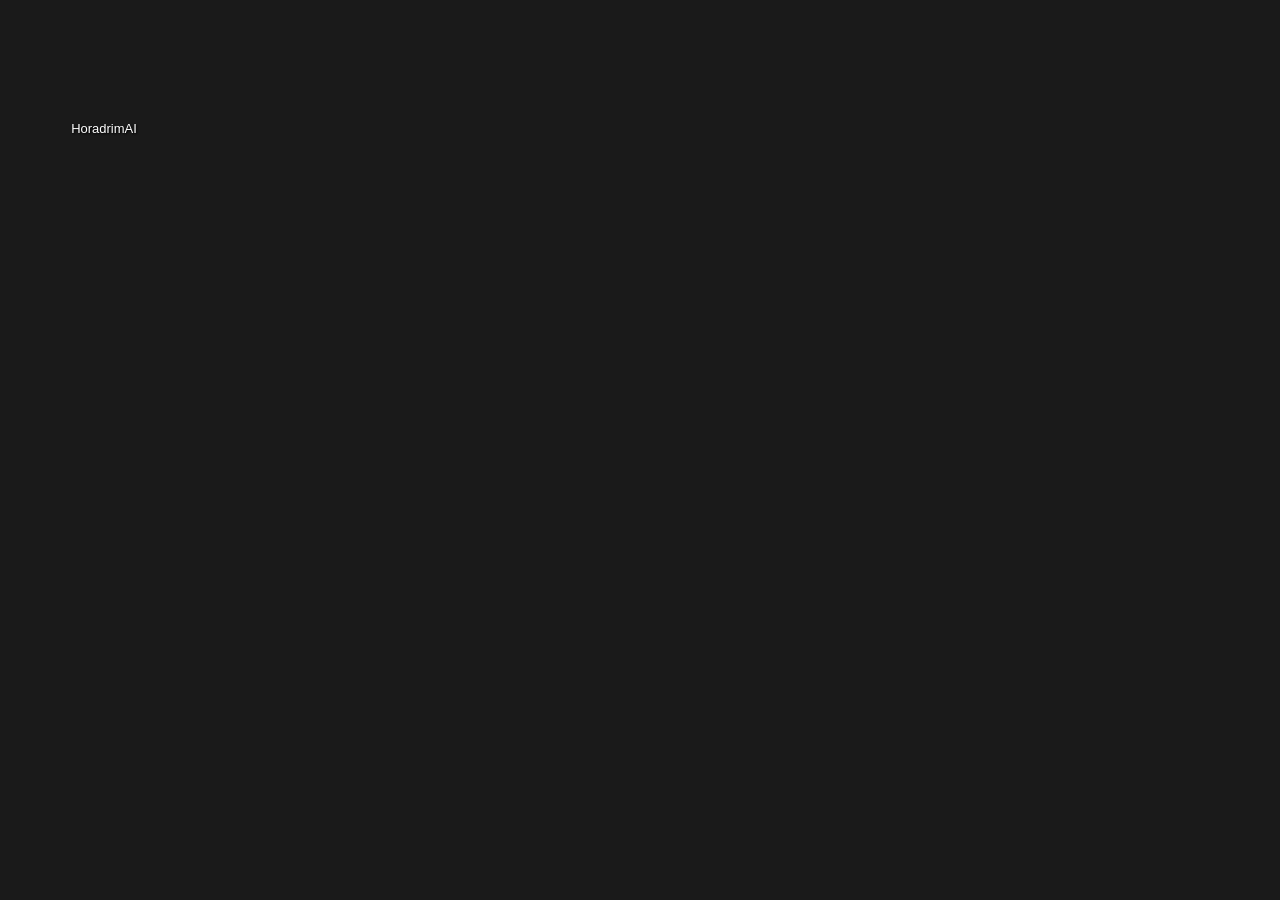
==== public/index.html @ b93a6228 "Remove Search Engine" ====
<!DOCTYPE html>
<html lang="en">
<head>
    <meta charset="UTF-8">
    <meta name="viewport" content="width=device-width, initial-scale=1.0">
    <title>VoltaOS Desktop Environment</title>
    <style>
        * {
            box-sizing: border-box;
            margin: 0;
            padding: 0;
        }

        body {
            background-color: #1a1a1a;
            font-family: 'Segoe UI', sans-serif;
            height: 100vh;
            overflow: hidden;
            position: relative;
        }

        /* Desktop Styles */
        #desktop {
            position: absolute;
            top: 0;
            left: 0;
            width: 100%;
            height: 100%;
            z-index: 1;
        }

        /* App Window Styles */
        .app-window {
            position: fixed;
            width: 726px;
            height: 482px;
            background: rgba(180, 210, 255, 0.6);
            backdrop-filter: blur(14px) saturate(1.5) brightness(1.1);
            border: 0px solid rgba(120, 160, 220, 0.7);
            border-radius: 6px;
            box-shadow: 0 0 14px rgba(0, 0, 0, 0.45);
            z-index: 1000;
            display: flex;
            flex-direction: column;
            min-height: 0;
            resize: both;
            overflow: hidden;
            font-family: 'Segoe UI', sans-serif;
        }

        .app-header {
            background: linear-gradient(to bottom, rgba(255, 255, 255, 0.6), rgba(200, 220, 240, 0.4));
            padding: 4px 8px 4px 8px;
            cursor: move;
            display: flex;
            align-items: center;
            justify-content: space-between;
            border-bottom: 1px solid rgba(160, 160, 160, 0.5);
            user-select: none;
            flex-shrink: 0;
        }

        .app-titlebar {
            display: flex;
            align-items: center;
            gap: 8px;
        }

        .app-title {
            display: flex;
            align-items: center;
            gap: 6px;
        }

        .app-title-icon {
            width: 16px;
            height: 16px;
            background-size: contain;
            background-repeat: no-repeat;
            background-position: center;
            display: inline-block;
            flex-shrink: 0;
            image-rendering: auto;
            pointer-events: none;
            user-drag: none;
            -webkit-user-drag: none;
        }

        .app-title span {
            font-weight: bold;
            color: #1a1a1a;
            text-shadow: 0 1px 0 #fff;
        }

        .app-button {
            width: 26px;
            height: 26px;
            border: 1px solid #5a8ac6;
            border-radius: 50%;
            background: linear-gradient(to bottom, #dbeeff, #a4cfff);
            box-shadow: inset 0 1px 0 #ffffff;
            color: #003366;
            font-weight: bold;
            font-size: 14px;
            cursor: pointer;
            padding: 0;
            display: flex;
            align-items: center;
            justify-content: center;
        }

        .app-button:hover {
            background: linear-gradient(to bottom, #c0e0ff, #8fc4ff);
        }

        .app-controls {
            position: absolute;
            top: 0;
            right: 5px;
            display: flex;
        }

        .app-close {
            background: linear-gradient(to bottom, #f66, #c00);
            color: #900;
            border: 1px solid #900;
            border-top-left-radius: 0;
            border-top-right-radius: 0;
            border-bottom-left-radius: 3px;
            border-bottom-right-radius: 3px;
            font-weight: bold;
            text-shadow: 0 -1px 0 #600;
            width: 52px;
            height: 18px;
            font-size: 12px;
            cursor: pointer;
            margin-bottom: 10px;
            margin-right: 2.5px;
        }

        /* Desktop Icon Styles */
        .desktop-icon {
            position: absolute;
            width: 80px;
            text-align: center;
            font-size: 13px;
            font-family: 'Segoe UI', sans-serif;
            color: white;
            text-shadow: 1px 1px 2px black;
            cursor: default;
            z-index: 2;
            user-select: none;
        }

        .desktop-icon-img {
            width: 48px;
            height: 48px;
            background-size: contain;
            background-repeat: no-repeat;
            background-position: center;
            margin-bottom: 4px;
            display: inline-block;
            pointer-events: none;
            user-drag: none;
            -webkit-user-drag: none;
        }

        .desktop-icon div {
            padding: 2px;
            border-radius: 2px;
        }

        /* App Browser Styles */
        .app-browser {
            flex: 1;
            width: 100%;
            border: none;
            min-height: 0;
            background: white;
        }

        /* App Minimized State */
        .app-window.minimized {
            display: none;
        }

        /* Window Z-index Management */
        .app-window.active {
            z-index: 1001;
        }

        /* Grid snapping for icons */
        .grid-snap {
            transition: left 0.1s, top 0.1s;
        }
    </style>
</head>
<body>
    <div id="desktop"></div>

    <script>
        class DesktopApp {
            constructor(config) {
                this.id = config.id || `app-${Date.now()}-${Math.random().toString(36).substr(2, 9)}`;
                this.title = config.title || "Untitled App";
                this.iconUrl = config.iconUrl || "";
                this.url = config.url || "";
                this.windowPosition = config.windowPosition || { top: 100, left: 100 };
                this.iconPosition = config.iconPosition || { top: 64, left: 64 };
                this.windowSize = config.windowSize || { width: 726, height: 482 };
                
                this.windowElement = null;
                this.iconElement = null;
                this.isOpen = false;
                this.isMinimized = false;
                
                this.createIcon();
                this.createWindow();
            }

            createIcon() {
                this.iconElement = document.createElement('div');
                this.iconElement.className = 'desktop-icon';
                this.iconElement.id = `${this.id}-icon`;
                this.iconElement.style.top = `${this.iconPosition.top}px`;
                this.iconElement.style.left = `${this.iconPosition.left}px`;
                
                this.iconElement.innerHTML = `
                    <div class="desktop-icon-img" style="background-image: url('${this.iconUrl}')"></div>
                    <div>${this.title}</div>
                `;
                
                this.iconElement.addEventListener('dblclick', () => this.open());
                this.makeIconDraggable();
                
                document.getElementById('desktop').appendChild(this.iconElement);
            }

            createWindow() {
                this.windowElement = document.createElement('div');
                this.windowElement.className = 'app-window';
                this.windowElement.id = `${this.id}-window`;
                this.windowElement.style.top = `${this.windowPosition.top}px`;
                this.windowElement.style.left = `${this.windowPosition.left}px`;
                this.windowElement.style.width = `${this.windowSize.width}px`;
                this.windowElement.style.height = `${this.windowSize.height}px`;
                
                this.windowElement.innerHTML = `
                    <div class="app-header">
                        <div class="app-titlebar">
                            <div class="app-title">
                                <span class="app-title-icon" style="background-image: url('${this.iconUrl}')"></span>
                                <span>${this.title}</span>
                            </div>
                        </div>
                        <div class="app-controls">
                            <button class="app-close" id="${this.id}-close">
                                <svg fill="currentColor" xmlns="http://www.w3.org/2000/svg" width="12px" height="12px" viewBox="0 0 52 52" xml:space="preserve">
                                    <path d="m31 25.4 13-13.1c.6-.6.6-1.5 0-2.1l-2-2.1c-.6-.6-1.5-.6-2.1 0L26.8 21.2c-.4.4-1 .4-1.4 0L12.3 8c-.6-.6-1.5-.6-2.1 0l-2.1 2.1c-.6.6-.6 1.5 0 2.1l13.1 13.1c.4.4.4 1 0 1.4L8 39.9c-.6.6-.6 1.5 0 2.1l2.1 2.1c.6.6 1.5.6 2.1 0L25.3 31c.4-.4 1-.4 1.4 0l13.1 13.1c.6.6 1.5.6 2.1 0L44 42c.6-.6.6-1.5 0-2.1L31 26.8c-.4-.4-.4-1 0-1.4"/>
                                </svg>
                            </button>
                        </div>
                    </div>
                    <iframe class="app-browser" src="${this.url}"></iframe>
                `;
                
                this.makeWindowDraggable();
                this.makeWindowResizable();
                
                document.body.appendChild(this.windowElement);
                this.windowElement.style.display = 'none';
                
                // Add close button event
                document.getElementById(`${this.id}-close`).addEventListener('click', () => this.close());
                
                // Bring window to front when clicked
                this.windowElement.addEventListener('mousedown', () => this.bringToFront());
            }

            makeIconDraggable() {
                const GRID_SIZE = 64;
                let dragging = false;
                let offsetX = 0;
                let offsetY = 0;
                
                this.iconElement.addEventListener('mousedown', (e) => {
                    dragging = true;
                    offsetX = e.clientX - this.iconElement.offsetLeft;
                    offsetY = e.clientY - this.iconElement.offsetTop;
                    e.preventDefault();
                    this.bringToFront();
                });
                
                document.addEventListener('mousemove', (e) => {
                    if (dragging) {
                        const x = Math.round((e.clientX - offsetX) / GRID_SIZE) * GRID_SIZE;
                        const y = Math.round((e.clientY - offsetY) / GRID_SIZE) * GRID_SIZE;
                        this.iconElement.style.left = `${x}px`;
                        this.iconElement.style.top = `${y}px`;
                        this.iconPosition = { top: y, left: x };
                    }
                });
                
                document.addEventListener('mouseup', () => {
                    dragging = false;
                });
            }

            makeWindowDraggable() {
                const header = this.windowElement.querySelector('.app-header');
                let dragging = false;
                let offsetX = 0;
                let offsetY = 0;
                
                header.addEventListener('mousedown', (e) => {
                    dragging = true;
                    offsetX = e.clientX - this.windowElement.offsetLeft;
                    offsetY = e.clientY - this.windowElement.offsetTop;
                    e.preventDefault();
                    this.bringToFront();
                });
                
                document.addEventListener('mousemove', (e) => {
                    if (dragging) {
                        this.windowElement.style.left = `${e.clientX - offsetX}px`;
                        this.windowElement.style.top = `${e.clientY - offsetY}px`;
                        this.windowPosition = { 
                            top: e.clientY - offsetY, 
                            left: e.clientX - offsetX 
                        };
                    }
                });
                
                document.addEventListener('mouseup', () => {
                    dragging = false;
                });
            }

            makeWindowResizable() {
                this.windowElement.addEventListener('mousedown', (e) => {
                    if (e.target === this.windowElement) {
                        const startWidth = this.windowElement.offsetWidth;
                        const startHeight = this.windowElement.offsetHeight;
                        const startX = e.clientX;
                        const startY = e.clientY;
                        
                        function onMouseMove(e) {
                            this.windowElement.style.width = `${startWidth + (e.clientX - startX)}px`;
                            this.windowElement.style.height = `${startHeight + (e.clientY - startY)}px`;
                            this.windowSize = {
                                width: startWidth + (e.clientX - startX),
                                height: startHeight + (e.clientY - startY)
                            };
                        }
                        
                        function onMouseUp() {
                            document.removeEventListener('mousemove', onMouseMove.bind(this));
                            document.removeEventListener('mouseup', onMouseUp);
                        }
                        
                        document.addEventListener('mousemove', onMouseMove.bind(this));
                        document.addEventListener('mouseup', onMouseUp);
                        
                        e.preventDefault();
                    }
                });
            }

            open() {
                this.windowElement.style.display = 'flex';
                this.iconElement.style.display = 'none';
                this.isOpen = true;
                this.isMinimized = false;
                this.bringToFront();
            }

            close() {
                this.windowElement.style.display = 'none';
                this.iconElement.style.display = 'block';
                this.isOpen = false;
            }

            minimize() {
                this.windowElement.classList.add('minimized');
                this.isMinimized = true;
            }

            restore() {
                this.windowElement.classList.remove('minimized');
                this.isMinimized = false;
            }

            bringToFront() {
                // Remove active class from all windows
                document.querySelectorAll('.app-window').forEach(window => {
                    window.classList.remove('active');
                });
                
                // Add active class to this window
                this.windowElement.classList.add('active');
                
                // Set high z-index
                const windows = document.querySelectorAll('.app-window');
                let highestZ = 1000;
                windows.forEach(window => {
                    const z = parseInt(window.style.zIndex) || 1000;
                    if (z > highestZ) highestZ = z;
                });
                
                this.windowElement.style.zIndex = highestZ + 1;
            }

            destroy() {
                if (this.windowElement) {
                    this.windowElement.remove();
                }
                if (this.iconElement) {
                    this.iconElement.remove();
                }
            }
        }

        // App Manager to handle multiple apps
        class AppManager {
            constructor() {
                this.apps = new Map();
                this.nextIconPosition = { top: 64, left: 64 };
            }

            registerApp(config) {
                // Set default position for new icon
                const iconConfig = {
                    ...config,
                    iconPosition: { ...this.nextIconPosition }
                };
                
                const app = new DesktopApp(iconConfig);
                this.apps.set(app.id, app);
                
                // Update next icon position (stagger them)
                this.nextIconPosition.left += 80;
                if (this.nextIconPosition.left > 500) {
                    this.nextIconPosition.left = 64;
                    this.nextIconPosition.top += 80;
                }
                
                return app;
            }

            getApp(appId) {
                return this.apps.get(appId);
            }

            removeApp(appId) {
                const app = this.apps.get(appId);
                if (app) {
                    app.destroy();
                    this.apps.delete(appId);
                }
            }

            getAllApps() {
                return Array.from(this.apps.values());
            }

            closeAllApps() {
                this.apps.forEach(app => app.close());
            }
        }

        // Initialize when page loads
        document.addEventListener('DOMContentLoaded', () => {
            // Create app manager
            window.appManager = new AppManager();
            
            // REGISTER APPS BELOW

            // APP #1: HoradrimAI
            const horadrimAI = window.appManager.registerApp({
                id: 'horadrimai',
                title: 'HoradrimAI',
                iconUrl: 'https://horadrimai.vercel.app/chat/assets/icon.png',
                url: 'https://horadrimai.vercel.app/chat/',
                windowPosition: { top: 100, left: 100 },
                windowSize: { width: 726, height: 482 }
            });
            
            // Add click-to-focus functionality for windows
            document.addEventListener('mousedown', (e) => {
                // Find if a window was clicked
                let target = e.target;
                while (target && !target.classList.contains('app-window')) {
                    target = target.parentElement;
                }
                
                if (target && target.classList.contains('app-window')) {
                    const appId = target.id.replace('-window', '');
                    const app = window.appManager.getApp(appId);
                    if (app) {
                        app.bringToFront();
                    }
                }
            });
        });
    </script>
</body>
</html>
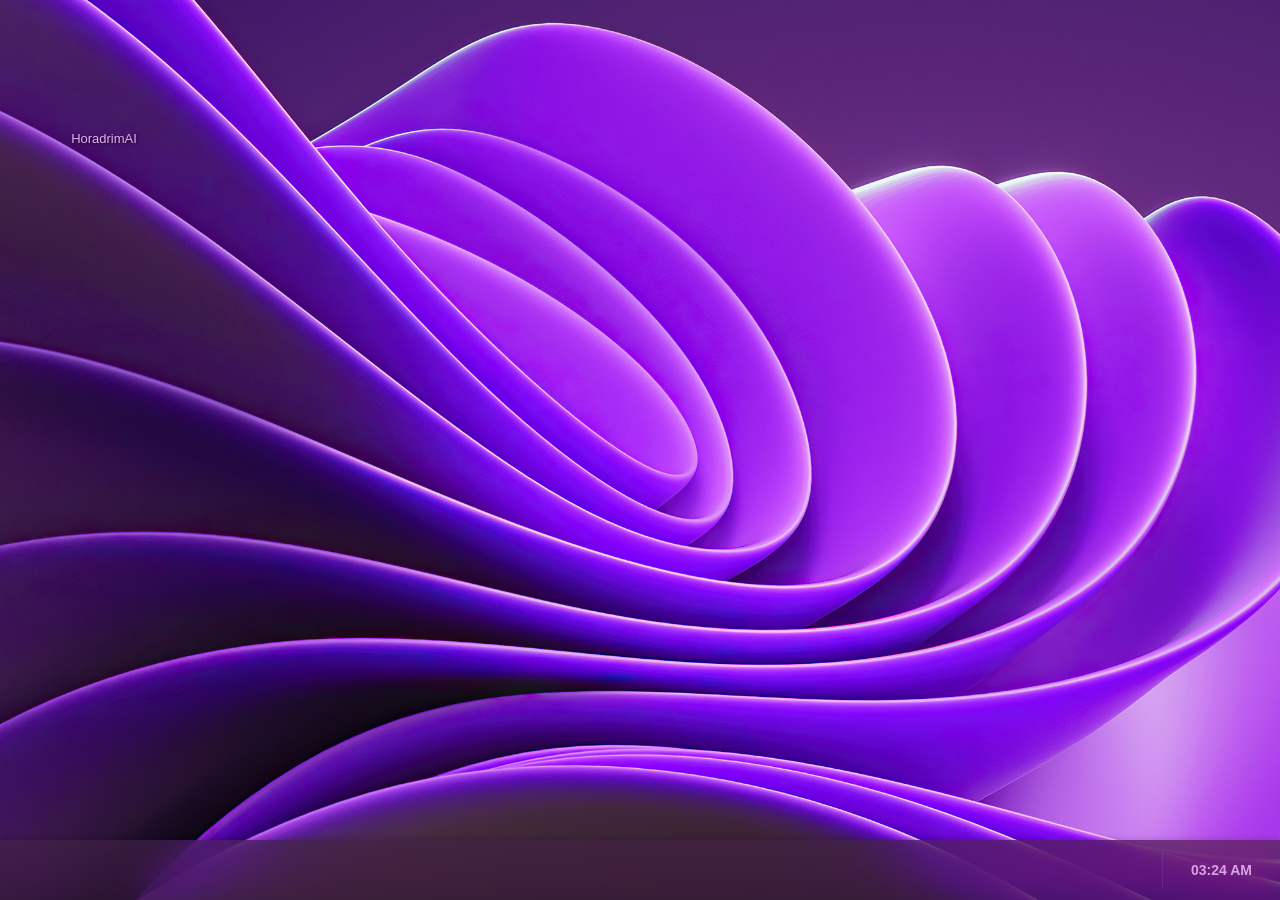
==== commit dc8ecac5: "VoltaOS v1.0.0 and HoradrimAI Restyle" ====
--- a/public/index.html
+++ b/public/index.html
@@ -1,5 +1,6 @@
 <!DOCTYPE html>
 <html lang="en">
+
 <head>
     <meta charset="UTF-8">
     <meta name="viewport" content="width=device-width, initial-scale=1.0">
@@ -12,7 +13,10 @@
         }
 
         body {
-            background-color: #1a1a1a;
+            background-color: #301934;
+            background-image: url("assets/img/wallpaper.jpg");
+            background-repeat: no-repeat;
+            background-size: cover;
             font-family: 'Segoe UI', sans-serif;
             height: 100vh;
             overflow: hidden;
@@ -25,20 +29,142 @@
             top: 0;
             left: 0;
             width: 100%;
+            height: calc(100% - 60px);
+            z-index: 1;
+            overflow: hidden;
+        }
+
+        /* Windows 11 Acrylic Taskbar */
+        #taskbar {
+            position: fixed;
+            bottom: 0;
+            left: 0;
+            width: 100%;
+            height: 60px;
+            background: rgba(48, 25, 52, 0.65);
+            backdrop-filter: blur(20px) saturate(180%);
+            -webkit-backdrop-filter: blur(20px) saturate(180%);
+            border-top: 1px solid rgba(187, 79, 246, 0.08);
+            display: flex;
+            align-items: center;
+            padding: 0 20px;
+            z-index: 2000;
+            box-shadow: 0 -1px 6px rgba(0, 0, 0, 0.15);
+        }
+
+        #taskbar::before {
+            content: '';
+            position: absolute;
+            top: 0;
+            left: 0;
+            right: 0;
             height: 100%;
-            z-index: 1;
-        }
-
-        /* App Window Styles */
+            background: linear-gradient(to bottom,
+                    rgba(228, 177, 239, 0.05) 0%,
+                    rgba(228, 177, 239, 0.01) 100%);
+            pointer-events: none;
+            z-index: -1;
+        }
+
+        .taskbar-apps {
+            display: flex;
+            align-items: center;
+            gap: 8px;
+            flex: 1;
+            overflow-x: auto;
+            padding: 0 10px;
+            scrollbar-width: thin;
+            scrollbar-color: rgba(150, 33, 233, 0.6) transparent;
+        }
+
+        .taskbar-apps::-webkit-scrollbar {
+            height: 4px;
+        }
+
+        .taskbar-apps::-webkit-scrollbar-track {
+            background: transparent;
+        }
+
+        .taskbar-apps::-webkit-scrollbar-thumb {
+            background-color: rgba(150, 33, 233, 0.6);
+            border-radius: 2px;
+        }
+
+        .taskbar-app {
+            display: flex;
+            align-items: center;
+            justify-content: center;
+            width: 48px;
+            height: 48px;
+            border-radius: 6px;
+            cursor: pointer;
+            transition: all 0.2s ease;
+            position: relative;
+            flex-shrink: 0;
+        }
+
+        .taskbar-app:hover {
+            background: rgba(134, 11, 249, 0.3);
+        }
+
+        .taskbar-app.active {
+            background: rgba(134, 11, 249, 0.4);
+            border: 1px solid rgba(228, 177, 239, 0.6);
+            box-shadow: 0 0 8px rgba(134, 11, 249, 0.4);
+        }
+
+        .taskbar-app.open {
+            border-bottom: 3px solid #860bf9;
+        }
+
+        .taskbar-app-icon {
+            width: 32px;
+            height: 32px;
+            background-size: contain;
+            background-repeat: no-repeat;
+            background-position: center;
+            pointer-events: none;
+        }
+
+        .taskbar-system-tray {
+            display: flex;
+            align-items: center;
+            gap: 12px;
+            padding-left: 20px;
+            border-left: 1px solid rgba(228, 177, 239, 0.1);
+            height: 60%;
+        }
+
+        .system-tray-item {
+            color: rgba(228, 177, 239, 0.8);
+            font-size: 14px;
+            padding: 4px 8px;
+            border-radius: 4px;
+            cursor: default;
+        }
+
+        .system-tray-item:hover {
+            background: rgba(228, 177, 239, 0.1);
+        }
+
+        .clock {
+            font-weight: 600;
+            color: rgba(228, 177, 239, 0.9);
+        }
+
+        /* App Window Styles - Purple Acrylic */
         .app-window {
             position: fixed;
             width: 726px;
             height: 482px;
-            background: rgba(180, 210, 255, 0.6);
-            backdrop-filter: blur(14px) saturate(1.5) brightness(1.1);
-            border: 0px solid rgba(120, 160, 220, 0.7);
-            border-radius: 6px;
-            box-shadow: 0 0 14px rgba(0, 0, 0, 0.45);
+            background: rgba(52, 17, 75, 0.75);
+            backdrop-filter: blur(16px) saturate(160%) brightness(1.05);
+            -webkit-backdrop-filter: blur(16px) saturate(160%) brightness(1.05);
+            border: 1px solid rgba(187, 79, 246, 0.4);
+            border-radius: 10px;
+            box-shadow:
+                0 8px 32px rgba(0, 0, 0, 0.4),
+                0 0 0 1px rgba(134, 11, 249, 0.1) inset;
             z-index: 1000;
             display: flex;
             flex-direction: column;
@@ -49,15 +175,16 @@
         }
 
         .app-header {
-            background: linear-gradient(to bottom, rgba(255, 255, 255, 0.6), rgba(200, 220, 240, 0.4));
-            padding: 4px 8px 4px 8px;
+            background: linear-gradient(to bottom, rgba(228, 177, 239, 0.15), rgba(187, 79, 246, 0.1));
+            padding: 8px 12px;
             cursor: move;
             display: flex;
             align-items: center;
             justify-content: space-between;
-            border-bottom: 1px solid rgba(160, 160, 160, 0.5);
+            border-bottom: 1px solid rgba(187, 79, 246, 0.3);
             user-select: none;
             flex-shrink: 0;
+            border-radius: 10px 10px 0 0;
         }
 
         .app-titlebar {
@@ -87,19 +214,19 @@
         }
 
         .app-title span {
-            font-weight: bold;
-            color: #1a1a1a;
-            text-shadow: 0 1px 0 #fff;
+            font-weight: 600;
+            color: rgba(228, 177, 239, 0.9);
+            text-shadow: 0 1px 2px rgba(0, 0, 0, 0.3);
         }
 
         .app-button {
             width: 26px;
             height: 26px;
-            border: 1px solid #5a8ac6;
+            border: 1px solid #650ec0;
             border-radius: 50%;
-            background: linear-gradient(to bottom, #dbeeff, #a4cfff);
-            box-shadow: inset 0 1px 0 #ffffff;
-            color: #003366;
+            background: linear-gradient(to bottom, #e4b1ef, #ce7bf5);
+            box-shadow: inset 0 1px 0 rgba(228, 177, 239, 0.6);
+            color: #480d8d;
             font-weight: bold;
             font-size: 14px;
             cursor: pointer;
@@ -110,7 +237,7 @@
         }
 
         .app-button:hover {
-            background: linear-gradient(to bottom, #c0e0ff, #8fc4ff);
+            background: linear-gradient(to bottom, #ce7bf5, #bb4ff6);
         }
 
         .app-controls {
@@ -121,21 +248,28 @@
         }
 
         .app-close {
-            background: linear-gradient(to bottom, #f66, #c00);
-            color: #900;
-            border: 1px solid #900;
+            background: linear-gradient(to bottom, #bb4ff6, #9621e9);
+            color: #480d8d;
+            border: 1px solid #650ec0;
             border-top-left-radius: 0;
             border-top-right-radius: 0;
             border-bottom-left-radius: 3px;
             border-bottom-right-radius: 3px;
             font-weight: bold;
-            text-shadow: 0 -1px 0 #600;
+            text-shadow: 0 -1px 0 #34114b;
             width: 52px;
             height: 18px;
             font-size: 12px;
             cursor: pointer;
             margin-bottom: 10px;
             margin-right: 2.5px;
+            display: flex;
+            align-items: center;
+            justify-content: center;
+        }
+
+        .app-close:hover {
+            background: linear-gradient(to bottom, #ce7bf5, #860bf9);
         }
 
         /* Desktop Icon Styles */
@@ -145,11 +279,22 @@
             text-align: center;
             font-size: 13px;
             font-family: 'Segoe UI', sans-serif;
-            color: white;
-            text-shadow: 1px 1px 2px black;
+            color: #e4b1ef;
+            text-shadow: 1px 1px 3px rgba(0, 0, 0, 0.7);
             cursor: default;
             z-index: 2;
             user-select: none;
+            padding: 8px 4px;
+            border-radius: 6px;
+            transition: background-color 0.2s;
+        }
+
+        .desktop-icon:hover {
+            background: rgba(134, 11, 249, 0.15);
+        }
+
+        .desktop-icon:active {
+            background: rgba(134, 11, 249, 0.25);
         }
 
         .desktop-icon-img {
@@ -158,11 +303,12 @@
             background-size: contain;
             background-repeat: no-repeat;
             background-position: center;
-            margin-bottom: 4px;
+            margin-bottom: 6px;
             display: inline-block;
             pointer-events: none;
             user-drag: none;
             -webkit-user-drag: none;
+            filter: drop-shadow(0 2px 4px rgba(0, 0, 0, 0.3));
         }
 
         .desktop-icon div {
@@ -176,7 +322,8 @@
             width: 100%;
             border: none;
             min-height: 0;
-            background: white;
+            background: rgba(228, 177, 239, 0.95);
+            border-radius: 0 0 10px 10px;
         }
 
         /* App Minimized State */
@@ -187,20 +334,602 @@
         /* Window Z-index Management */
         .app-window.active {
             z-index: 1001;
+            border-color: rgba(228, 177, 239, 0.6);
+            box-shadow:
+                0 12px 40px rgba(0, 0, 0, 0.5),
+                0 0 0 1px rgba(228, 177, 239, 0.2) inset,
+                0 0 20px rgba(134, 11, 249, 0.3);
         }
 
         /* Grid snapping for icons */
         .grid-snap {
             transition: left 0.1s, top 0.1s;
         }
+
+        /* Alert Window Styles - Purple Acrylic */
+        .alert-window {
+            position: fixed;
+            width: 400px;
+            height: 180px;
+            background: rgba(52, 17, 75, 0.85);
+            backdrop-filter: blur(16px) saturate(160%) brightness(1.05);
+            -webkit-backdrop-filter: blur(16px) saturate(160%) brightness(1.05);
+            border: 1px solid rgba(187, 79, 246, 0.5);
+            border-radius: 10px;
+            box-shadow:
+                0 12px 40px rgba(0, 0, 0, 0.5),
+                0 0 0 1px rgba(134, 11, 249, 0.2) inset;
+            z-index: 3000;
+            display: none;
+            flex-direction: column;
+            top: 50%;
+            left: 50%;
+            transform: translate(-50%, -50%);
+            resize: none;
+            overflow: hidden;
+            font-family: 'Segoe UI', sans-serif;
+        }
+
+        .alert-header {
+            background: linear-gradient(to bottom, rgba(228, 177, 239, 0.15), rgba(187, 79, 246, 0.1));
+            padding: 12px 16px;
+            cursor: move;
+            display: flex;
+            align-items: center;
+            justify-content: space-between;
+            border-bottom: 1px solid rgba(187, 79, 246, 0.3);
+            border-radius: 10px 10px 0 0;
+            user-select: none;
+            flex-shrink: 0;
+        }
+
+        .alert-title {
+            font-weight: 600;
+            color: rgba(228, 177, 239, 0.9);
+            text-shadow: 0 1px 2px rgba(0, 0, 0, 0.3);
+            font-size: 16px;
+            display: flex;
+            align-items: center;
+            gap: 6px;
+        }
+
+        .alert-title-icon {
+            width: 16px;
+            height: 16px;
+            background-image: url('data:image/svg+xml;utf8,<svg xmlns="http://www.w3.org/2000/svg" viewBox="0 0 24 24" fill="%23e4b1ef"><path d="M12 2C6.48 2 2 6.48 2 12s4.48 10 10 10 10-4.48 10-10S17.52 2 12 2zm1 15h-2v-2h2v2zm0-4h-2V7h2v6z"/></svg>');
+            background-size: contain;
+            background-repeat: no-repeat;
+            background-position: center;
+            filter: drop-shadow(0 1px 1px rgba(0, 0, 0, 0.3));
+        }
+
+        .alert-content {
+            flex: 1;
+            display: flex;
+            align-items: center;
+            justify-content: center;
+            padding: 20px;
+            color: rgba(228, 177, 239, 0.9);
+            font-size: 14px;
+            text-align: center;
+            line-height: 1.5;
+            background: rgba(0, 0, 0, 0.1);
+        }
+
+        .alert-close {
+            background: linear-gradient(to bottom, #bb4ff6, #860bf9);
+            color: #e4b1ef;
+            border: 1px solid #650ec0;
+            border-radius: 6px;
+            font-weight: 600;
+            width: 80px;
+            height: 36px;
+            font-size: 14px;
+            cursor: pointer;
+            display: flex;
+            align-items: center;
+            justify-content: center;
+            margin: 0 auto 20px;
+            transition: all 0.2s ease;
+            text-shadow: 0 1px 1px rgba(0, 0, 0, 0.3);
+            box-shadow: 0 2px 6px rgba(0, 0, 0, 0.2);
+        }
+
+        .alert-close:hover {
+            background: linear-gradient(to bottom, #ce7bf5, #9621e9);
+            transform: translateY(-1px);
+            box-shadow: 0 4px 8px rgba(0, 0, 0, 0.3);
+        }
+
+        .alert-controls {
+            position: absolute;
+            top: 0;
+            right: 5px;
+            display: flex;
+        }
+
+        .alert-close-button {
+            background: linear-gradient(to bottom, #bb4ff6, #860bf9);
+            color: #480d8d;
+            border: 1px solid #650ec0;
+            border-top-left-radius: 0;
+            border-top-right-radius: 0;
+            border-bottom-left-radius: 3px;
+            border-bottom-right-radius: 3px;
+            font-weight: bold;
+            text-shadow: 0 -1px 0 #34114b;
+            width: 52px;
+            height: 18px;
+            font-size: 12px;
+            cursor: pointer;
+            margin-bottom: 10px;
+            margin-right: 2.5px;
+            display: flex;
+            align-items: center;
+            justify-content: center;
+        }
+
+        .alert-close-button:hover {
+            background: linear-gradient(to bottom, #ce7bf5, #9621e9);
+        }
+
+        /* Loading Screen Styles */
+        #loading-screen {
+            position: fixed;
+            top: 0;
+            left: 0;
+            width: 100%;
+            height: 100%;
+            background: rgba(48, 25, 52, 0.98);
+            z-index: 9999;
+            display: flex;
+            align-items: center;
+            justify-content: center;
+            opacity: 1;
+            transition: opacity 0.8s cubic-bezier(0.4, 0, 0.2, 1);
+        }
+
+        #loading-screen.fade-out {
+            opacity: 0;
+            pointer-events: none;
+        }
+
+        .loading-background {
+            position: absolute;
+            top: 0;
+            left: 0;
+            width: 100%;
+            height: 100%;
+            background:
+                radial-gradient(circle at 20% 30%, rgba(134, 11, 249, 0.15) 0%, transparent 50%),
+                radial-gradient(circle at 80% 70%, rgba(187, 79, 246, 0.1) 0%, transparent 50%);
+            backdrop-filter: blur(10px);
+            z-index: -1;
+        }
+
+        .loading-content {
+            text-align: center;
+            max-width: 500px;
+            padding: 40px;
+            background: rgba(52, 17, 75, 0.7);
+            backdrop-filter: blur(20px) saturate(180%);
+            -webkit-backdrop-filter: blur(20px) saturate(180%);
+            border-radius: 12px;
+            border: 1px solid rgba(187, 79, 246, 0.3);
+            box-shadow:
+                0 20px 40px rgba(0, 0, 0, 0.4),
+                0 0 0 1px rgba(228, 177, 239, 0.05);
+            animation: subtle-float 4s ease-in-out infinite;
+        }
+
+        @keyframes subtle-float {
+
+            0%,
+            100% {
+                transform: translateY(0);
+            }
+
+            50% {
+                transform: translateY(-10px);
+            }
+        }
+
+        .loading-logo {
+            margin-bottom: 30px;
+        }
+
+        .loading-logo svg {
+            filter: drop-shadow(0 0 10px rgba(134, 11, 249, 0.4));
+        }
+
+        .loading-logo svg circle {
+            stroke: rgba(134, 11, 249, 0.9);
+        }
+
+        .loading-logo svg circle:nth-child(2) {
+            stroke: rgba(150, 33, 233, 0.7);
+        }
+
+        .loading-text h1 {
+            font-size: 42px;
+            font-weight: 300;
+            background: linear-gradient(135deg, #e4b1ef 0%, #860bf9 50%, #4902ff 100%);
+            -webkit-background-clip: text;
+            -webkit-text-fill-color: transparent;
+            background-clip: text;
+            margin-bottom: 10px;
+            letter-spacing: 1px;
+        }
+
+        .loading-text p {
+            color: rgba(228, 177, 239, 0.8);
+            font-size: 16px;
+            margin-bottom: 30px;
+            font-weight: 300;
+        }
+
+        .loading-progress {
+            width: 100%;
+            margin: 30px 0;
+        }
+
+        .progress-bar {
+            width: 100%;
+            height: 6px;
+            background: rgba(228, 177, 239, 0.1);
+            border-radius: 3px;
+            overflow: hidden;
+            margin-bottom: 10px;
+        }
+
+        .progress-fill {
+            height: 100%;
+            width: 0%;
+            background: linear-gradient(90deg, #860bf9, #e4b1ef);
+            border-radius: 3px;
+            transition: width 0.3s ease;
+            box-shadow: 0 0 10px rgba(134, 11, 249, 0.5);
+        }
+
+        .progress-text {
+            color: rgba(228, 177, 239, 0.9);
+            font-size: 14px;
+            font-weight: 500;
+            letter-spacing: 0.5px;
+        }
+
+        .loading-hint {
+            margin-top: 30px;
+            padding-top: 20px;
+            border-top: 1px solid rgba(228, 177, 239, 0.1);
+            color: rgba(228, 177, 239, 0.6);
+            font-size: 13px;
+            font-style: italic;
+        }
+
+        /* Scrollbar styling for app windows */
+        .app-browser::-webkit-scrollbar {
+            width: 10px;
+        }
+
+        .app-browser::-webkit-scrollbar-track {
+            background: rgba(0, 0, 0, 0.1);
+            border-radius: 4px;
+        }
+
+        .app-browser::-webkit-scrollbar-thumb {
+            background: rgba(134, 11, 249, 0.5);
+            border-radius: 4px;
+            border: 2px solid transparent;
+            background-clip: content-box;
+        }
+
+        .app-browser::-webkit-scrollbar-thumb:hover {
+            background: rgba(150, 33, 233, 0.6);
+            background-clip: content-box;
+        }
+
+        /* Selection styling */
+        ::selection {
+            background: rgba(134, 11, 249, 0.5);
+            color: #e4b1ef;
+        }
+
+        /* Focus outlines */
+        :focus {
+            outline: 2px solid rgba(134, 11, 249, 0.5);
+            outline-offset: 2px;
+        }
     </style>
 </head>
+
 <body>
+    <!-- Loading Screen -->
+    <div id="loading-screen">
+        <div class="loading-content">
+            <div class="loading-logo">
+                <svg width="80" height="80" viewBox="0 0 100 100">
+                    <circle cx="50" cy="50" r="45" fill="none" stroke="rgba(120, 160, 220, 0.9)" stroke-width="3"
+                        stroke-linecap="round">
+                        <animate attributeName="stroke-dasharray" values="0 300; 282 300; 0 300" dur="2.5s"
+                            repeatCount="indefinite" />
+                        <animate attributeName="stroke-dashoffset" values="0; -282; -564" dur="2.5s"
+                            repeatCount="indefinite" />
+                    </circle>
+                    <circle cx="50" cy="50" r="35" fill="none" stroke="rgba(100, 140, 200, 0.7)" stroke-width="2"
+                        stroke-linecap="round">
+                        <animate attributeName="stroke-dasharray" values="0 220; 220 220; 0 220" dur="2s"
+                            repeatCount="indefinite" begin="0.2s" />
+                        <animate attributeName="stroke-dashoffset" values="0; -220; -440" dur="2s"
+                            repeatCount="indefinite" begin="0.2s" />
+                    </circle>
+                </svg>
+            </div>
+            <div class="loading-text">
+                <h1>VoltaOS</h1>
+                <p>Initializing Desktop Environment...</p>
+            </div>
+            <div class="loading-progress">
+                <div class="progress-bar">
+                    <div class="progress-fill"></div>
+                </div>
+                <div class="progress-text" id="loading-percentage">0%</div>
+            </div>
+            <div class="loading-hint">
+                <span>Tip: Double-click desktop icons to launch applications</span>
+            </div>
+        </div>
+        <div class="loading-background"></div>
+    </div>
+
+    <!-- Desktop -->
     <div id="desktop"></div>
 
+    <!-- Taskbar -->
+    <div id="taskbar">
+        <div class="taskbar-apps" id="taskbar-apps">
+            <!-- Taskbar apps will be added here dynamically -->
+        </div>
+
+        <div class="taskbar-system-tray">
+            <div class="system-tray-item clock" id="clock">--:--</div>
+        </div>
+    </div>
+
     <script>
+        // Loading Screen Management
+        function initLoadingScreen() {
+            const loadingScreen = document.getElementById('loading-screen');
+            const progressFill = document.querySelector('.progress-fill');
+            const percentageText = document.getElementById('loading-percentage');
+
+            // Simulate loading progress
+            let progress = 0;
+            const totalSteps = 7; // Changed from 5 to 7
+            let currentStep = 0;
+
+            function updateProgress(stepName) {
+                currentStep++;
+                progress = (currentStep / totalSteps) * 100;
+                progressFill.style.width = `${progress}%`;
+                percentageText.textContent = `${Math.round(progress)}%`;
+
+                // Optional: Update loading text based on step
+                const loadingText = document.querySelector('.loading-text p');
+                const steps = [
+                    'Booting...',
+                    'Initializing Desktop Environment...',
+                    'Setting up application manager...',
+                    'Preparing alert system...',
+                    'Starting system clock...',
+                    'Registering applications...',
+                    'Finalizing setup...'
+                ];
+                if (currentStep < steps.length) {
+                    loadingText.textContent = steps[currentStep - 1];
+                }
+            }
+
+            // Update progress as initialization happens
+            const originalDOMContentLoaded = document.addEventListener('DOMContentLoaded', () => {
+                // Step 1: Initial setup
+                updateProgress('Starting...');
+
+                // Override alert system creation to track progress
+                const originalAlertSystem = window.alertSystem;
+                alertSystem = new AlertWindow();
+                updateProgress('Alert System');
+
+                // Override app manager creation to track progress
+                const originalAppManager = window.appManager;
+                window.appManager = new AppManager();
+                updateProgress('App Manager');
+
+                // Initialize clock
+                updateClock();
+                updateProgress('System Clock');
+
+                // Register apps
+                const horadrimAI = window.appManager.registerApp({
+                    id: 'horadrimai',
+                    title: 'HoradrimAI',
+                    iconUrl: 'https://horadrimai.vercel.app/chat/assets/icon.png',
+                    url: 'https://horadrimai.vercel.app/chat/',
+                    windowPosition: { top: 100, left: 100 },
+                    windowSize: { width: 726, height: 482 }
+                });
+                updateProgress('Applications');
+
+                // Set up event listeners
+                document.addEventListener('mousedown', (e) => {
+                    // ... (existing code)
+                });
+
+                // Final step
+                setTimeout(() => {
+                    updateProgress('Finalizing');
+
+                    // Hide loading screen with fade out
+                    setTimeout(() => {
+                        loadingScreen.classList.add('fade-out');
+                        setTimeout(() => {
+                            loadingScreen.style.display = 'none';
+
+                            // Optional: Play a subtle sound or animation
+                            if (horadrimAI) {
+                                setTimeout(() => {
+                                    // Show a welcome alert
+                                    alertSystem.showAlert('Welcome to VoltaOS Desktop Environment. Double-click the HoradrimAI icon to begin.');
+                                }, 500);
+                            }
+                        }, 800);
+                    }, 300);
+                }, 300);
+
+                // Update clock every second
+                setInterval(updateClock, 1000);
+            });
+
+            // Start initial progress immediately
+            setTimeout(() => updateProgress('Booting'), 100);
+        }
+
+        // Alert System as a movable window
+        class AlertWindow {
+            constructor() {
+                this.windowElement = null;
+                this.isOpen = false;
+                this.isActive = false;
+                this.createWindow();
+            }
+
+            createWindow() {
+                this.windowElement = document.createElement('div');
+                this.windowElement.className = 'alert-window';
+                this.windowElement.id = 'alert-window-instance';
+
+                this.windowElement.innerHTML = `
+                    <div class="alert-header">
+                        <div class="alert-title">
+                            <span class="alert-title-icon"></span>
+                            <span>Application Alert</span>
+                        </div>
+                        <div class="alert-controls">
+                            <button class="alert-close-button" id="alert-window-close">
+                                <svg fill="currentColor" xmlns="http://www.w3.org/2000/svg" width="12px" height="12px" viewBox="0 0 52 52" xml:space="preserve">
+                                    <path d="m31 25.4 13-13.1c.6-.6.6-1.5 0-2.1l-2-2.1c-.6-.6-1.5-.6-2.1 0L26.8 21.2c-.4.4-1 .4-1.4 0L12.3 8c-.6-.6-1.5-.6-2.1 0l-2.1 2.1c-.6.6-.6 1.5 0 2.1l13.1 13.1c.4.4.4 1 0 1.4L8 39.9c-.6.6-.6 1.5 0 2.1l2.1 2.1c.6.6 1.5.6 2.1 0L25.3 31c.4-.4 1-.4 1.4 0l13.1 13.1c.6.6 1.5.6 2.1 0L44 42c.6-.6.6-1.5 0-2.1L31 26.8c-.4-.4-.4-1 0-1.4"/>
+                                </svg>
+                            </button>
+                        </div>
+                    </div>
+                    <div class="alert-content" id="alert-window-message">
+                        <!-- Message will be inserted here -->
+                    </div>
+                    <button class="alert-close" id="alert-window-ok">OK</button>
+                `;
+
+                document.body.appendChild(this.windowElement);
+
+                // Make it draggable
+                this.makeDraggable();
+
+                // Add event listeners
+                document.getElementById('alert-window-close').addEventListener('click', () => this.close());
+                document.getElementById('alert-window-ok').addEventListener('click', () => this.close());
+
+                // Bring to front when clicked
+                this.windowElement.addEventListener('mousedown', () => this.bringToFront());
+
+                // Initially hidden
+                this.windowElement.style.display = 'none';
+            }
+
+            makeDraggable() {
+                const header = this.windowElement.querySelector('.alert-header');
+                let dragging = false;
+                let offsetX = 0;
+                let offsetY = 0;
+
+                header.addEventListener('mousedown', (e) => {
+                    dragging = true;
+
+                    // Get the current computed position, accounting for transform
+                    const rect = this.windowElement.getBoundingClientRect();
+
+                    // Calculate offsets based on actual screen position, not offsetLeft/Top
+                    offsetX = e.clientX - rect.left;
+                    offsetY = e.clientY - rect.top;
+
+                    // Remove transform immediately when starting to drag
+                    this.windowElement.style.transform = 'none';
+                    this.windowElement.style.left = `${rect.left}px`;
+                    this.windowElement.style.top = `${rect.top}px`;
+
+                    e.preventDefault();
+                    this.bringToFront();
+                });
+
+                document.addEventListener('mousemove', (e) => {
+                    if (dragging) {
+                        this.windowElement.style.left = `${e.clientX - offsetX}px`;
+                        this.windowElement.style.top = `${e.clientY - offsetY}px`;
+                    }
+                });
+
+                document.addEventListener('mouseup', () => {
+                    dragging = false;
+                });
+            }
+
+            showAlert(message) {
+                const alertMessage = document.getElementById('alert-window-message');
+                alertMessage.textContent = message;
+
+                // Center the window if it's the first time showing
+                if (!this.isOpen) {
+                    this.windowElement.style.top = '50%';
+                    this.windowElement.style.left = '50%';
+                    this.windowElement.style.transform = 'translate(-50%, -50%)';
+                }
+
+                this.windowElement.style.display = 'flex';
+                this.isOpen = true;
+                this.bringToFront();
+            }
+
+            close() {
+                this.windowElement.style.display = 'none';
+                this.isOpen = false;
+                this.isActive = false;
+            }
+
+            bringToFront() {
+                // Remove active class from all windows and alerts
+                document.querySelectorAll('.app-window, .alert-window').forEach(window => {
+                    window.classList.remove('active');
+                });
+
+                // Add active class to this window
+                this.windowElement.classList.add('active');
+                this.isActive = true;
+
+                // Set high z-index
+                const windows = document.querySelectorAll('.app-window, .alert-window');
+                let highestZ = 1000;
+                windows.forEach(window => {
+                    const z = parseInt(window.style.zIndex) || 1000;
+                    if (z > highestZ) highestZ = z;
+                });
+
+                this.windowElement.style.zIndex = highestZ + 1;
+            }
+        }
+
+        // Global alert system instance
+        let alertSystem = null;
+
         class DesktopApp {
-            constructor(config) {
+            constructor(config, appManager) {
                 this.id = config.id || `app-${Date.now()}-${Math.random().toString(36).substr(2, 9)}`;
                 this.title = config.title || "Untitled App";
                 this.iconUrl = config.iconUrl || "";
@@ -208,14 +937,18 @@
                 this.windowPosition = config.windowPosition || { top: 100, left: 100 };
                 this.iconPosition = config.iconPosition || { top: 64, left: 64 };
                 this.windowSize = config.windowSize || { width: 726, height: 482 };
-                
+                this.appManager = appManager;
+
                 this.windowElement = null;
                 this.iconElement = null;
+                this.taskbarElement = null;
                 this.isOpen = false;
                 this.isMinimized = false;
-                
+                this.isActive = false;
+
                 this.createIcon();
                 this.createWindow();
+                this.createTaskbarItem();
             }
 
             createIcon() {
@@ -224,15 +957,15 @@
                 this.iconElement.id = `${this.id}-icon`;
                 this.iconElement.style.top = `${this.iconPosition.top}px`;
                 this.iconElement.style.left = `${this.iconPosition.left}px`;
-                
+
                 this.iconElement.innerHTML = `
                     <div class="desktop-icon-img" style="background-image: url('${this.iconUrl}')"></div>
                     <div>${this.title}</div>
                 `;
-                
+
                 this.iconElement.addEventListener('dblclick', () => this.open());
                 this.makeIconDraggable();
-                
+
                 document.getElementById('desktop').appendChild(this.iconElement);
             }
 
@@ -244,7 +977,7 @@
                 this.windowElement.style.left = `${this.windowPosition.left}px`;
                 this.windowElement.style.width = `${this.windowSize.width}px`;
                 this.windowElement.style.height = `${this.windowSize.height}px`;
-                
+
                 this.windowElement.innerHTML = `
                     <div class="app-header">
                         <div class="app-titlebar">
@@ -263,18 +996,69 @@
                     </div>
                     <iframe class="app-browser" src="${this.url}"></iframe>
                 `;
-                
+
                 this.makeWindowDraggable();
                 this.makeWindowResizable();
-                
+
                 document.body.appendChild(this.windowElement);
                 this.windowElement.style.display = 'none';
-                
+
                 // Add close button event
                 document.getElementById(`${this.id}-close`).addEventListener('click', () => this.close());
-                
+
                 // Bring window to front when clicked
                 this.windowElement.addEventListener('mousedown', () => this.bringToFront());
+            }
+
+            createTaskbarItem() {
+                this.taskbarElement = document.createElement('div');
+                this.taskbarElement.className = 'taskbar-app';
+                this.taskbarElement.id = `${this.id}-taskbar`;
+                this.taskbarElement.dataset.appId = this.id;
+                this.taskbarElement.title = this.title; // Tooltip on hover
+
+                this.taskbarElement.innerHTML = `
+                    <div class="taskbar-app-icon" style="background-image: url('${this.iconUrl}')"></div>
+                `;
+
+                this.taskbarElement.addEventListener('click', (e) => {
+                    e.stopPropagation();
+                    this.handleTaskbarClick();
+                });
+
+                document.getElementById('taskbar-apps').appendChild(this.taskbarElement);
+            }
+
+            handleTaskbarClick() {
+                if (!this.isOpen) {
+                    this.open();
+                } else if (this.isMinimized) {
+                    this.restore();
+                } else {
+                    // If app is already open and active, show alert
+                    if (this.isActive) {
+                        alertSystem.showAlert(`The Requested Application, ${this.title}, Is Already Open...`);
+                    } else {
+                        this.bringToFront();
+                    }
+                }
+            }
+
+            updateTaskbarState() {
+                if (!this.taskbarElement) return;
+
+                // Update classes based on state
+                if (this.isOpen) {
+                    this.taskbarElement.classList.add('open');
+                } else {
+                    this.taskbarElement.classList.remove('open');
+                }
+
+                if (this.isActive) {
+                    this.taskbarElement.classList.add('active');
+                } else {
+                    this.taskbarElement.classList.remove('active');
+                }
             }
 
             makeIconDraggable() {
@@ -282,7 +1066,7 @@
                 let dragging = false;
                 let offsetX = 0;
                 let offsetY = 0;
-                
+
                 this.iconElement.addEventListener('mousedown', (e) => {
                     dragging = true;
                     offsetX = e.clientX - this.iconElement.offsetLeft;
@@ -290,7 +1074,7 @@
                     e.preventDefault();
                     this.bringToFront();
                 });
-                
+
                 document.addEventListener('mousemove', (e) => {
                     if (dragging) {
                         const x = Math.round((e.clientX - offsetX) / GRID_SIZE) * GRID_SIZE;
@@ -300,7 +1084,7 @@
                         this.iconPosition = { top: y, left: x };
                     }
                 });
-                
+
                 document.addEventListener('mouseup', () => {
                     dragging = false;
                 });
@@ -311,7 +1095,7 @@
                 let dragging = false;
                 let offsetX = 0;
                 let offsetY = 0;
-                
+
                 header.addEventListener('mousedown', (e) => {
                     dragging = true;
                     offsetX = e.clientX - this.windowElement.offsetLeft;
@@ -319,18 +1103,18 @@
                     e.preventDefault();
                     this.bringToFront();
                 });
-                
+
                 document.addEventListener('mousemove', (e) => {
                     if (dragging) {
                         this.windowElement.style.left = `${e.clientX - offsetX}px`;
                         this.windowElement.style.top = `${e.clientY - offsetY}px`;
-                        this.windowPosition = { 
-                            top: e.clientY - offsetY, 
-                            left: e.clientX - offsetX 
+                        this.windowPosition = {
+                            top: e.clientY - offsetY,
+                            left: e.clientX - offsetX
                         };
                     }
                 });
-                
+
                 document.addEventListener('mouseup', () => {
                     dragging = false;
                 });
@@ -343,7 +1127,7 @@
                         const startHeight = this.windowElement.offsetHeight;
                         const startX = e.clientX;
                         const startY = e.clientY;
-                        
+
                         function onMouseMove(e) {
                             this.windowElement.style.width = `${startWidth + (e.clientX - startX)}px`;
                             this.windowElement.style.height = `${startHeight + (e.clientY - startY)}px`;
@@ -352,53 +1136,70 @@
                                 height: startHeight + (e.clientY - startY)
                             };
                         }
-                        
+
                         function onMouseUp() {
                             document.removeEventListener('mousemove', onMouseMove.bind(this));
                             document.removeEventListener('mouseup', onMouseUp);
                         }
-                        
+
                         document.addEventListener('mousemove', onMouseMove.bind(this));
                         document.addEventListener('mouseup', onMouseUp);
-                        
+
                         e.preventDefault();
                     }
                 });
             }
 
             open() {
+                // Check if already open
+                if (this.isOpen && !this.isMinimized) {
+                    alertSystem.showAlert(`The Requested Application, ${this.title}, Is Already Open...`);
+                    this.bringToFront();
+                    return;
+                }
+
                 this.windowElement.style.display = 'flex';
-                this.iconElement.style.display = 'none';
                 this.isOpen = true;
                 this.isMinimized = false;
                 this.bringToFront();
+                this.updateTaskbarState();
             }
 
             close() {
                 this.windowElement.style.display = 'none';
-                this.iconElement.style.display = 'block';
                 this.isOpen = false;
+                this.isActive = false;
+                this.updateTaskbarState();
             }
 
             minimize() {
-                this.windowElement.classList.add('minimized');
+                this.windowElement.style.display = 'none';
                 this.isMinimized = true;
+                this.updateTaskbarState();
             }
 
             restore() {
-                this.windowElement.classList.remove('minimized');
+                this.windowElement.style.display = 'flex';
                 this.isMinimized = false;
+                this.bringToFront();
+                this.updateTaskbarState();
             }
 
             bringToFront() {
+                // Deactivate all apps
+                this.appManager.deactivateAllApps();
+
+                // Activate this app
+                this.isActive = true;
+
                 // Remove active class from all windows
                 document.querySelectorAll('.app-window').forEach(window => {
                     window.classList.remove('active');
                 });
-                
+
                 // Add active class to this window
                 this.windowElement.classList.add('active');
-                
+
                 // Set high z-index
                 const windows = document.querySelectorAll('.app-window');
                 let highestZ = 1000;
@@ -406,8 +1207,11 @@
                     const z = parseInt(window.style.zIndex) || 1000;
                     if (z > highestZ) highestZ = z;
                 });
-                
+
                 this.windowElement.style.zIndex = highestZ + 1;
+
+                // Update taskbar state
+                this.updateTaskbarState();
             }
 
             destroy() {
@@ -417,6 +1221,9 @@
                 if (this.iconElement) {
                     this.iconElement.remove();
                 }
+                if (this.taskbarElement) {
+                    this.taskbarElement.remove();
+                }
             }
         }
 
@@ -425,6 +1232,7 @@
             constructor() {
                 this.apps = new Map();
                 this.nextIconPosition = { top: 64, left: 64 };
+                this.activeAppId = null;
             }
 
             registerApp(config) {
@@ -433,22 +1241,40 @@
                     ...config,
                     iconPosition: { ...this.nextIconPosition }
                 };
-                
-                const app = new DesktopApp(iconConfig);
+
+                const app = new DesktopApp(iconConfig, this);
                 this.apps.set(app.id, app);
-                
+
                 // Update next icon position (stagger them)
                 this.nextIconPosition.left += 80;
                 if (this.nextIconPosition.left > 500) {
                     this.nextIconPosition.left = 64;
                     this.nextIconPosition.top += 80;
                 }
-                
+
                 return app;
             }
 
             getApp(appId) {
                 return this.apps.get(appId);
+            }
+
+            deactivateAllApps() {
+                this.apps.forEach(app => {
+                    app.isActive = false;
+                    app.updateTaskbarState();
+                });
+                this.activeAppId = null;
+            }
+
+            setActiveApp(appId) {
+                this.deactivateAllApps();
+                const app = this.getApp(appId);
+                if (app) {
+                    app.isActive = true;
+                    app.updateTaskbarState();
+                    this.activeAppId = appId;
+                }
             }
 
             removeApp(appId) {
@@ -468,40 +1294,24 @@
             }
         }
 
-        // Initialize when page loads
-        document.addEventListener('DOMContentLoaded', () => {
-            // Create app manager
-            window.appManager = new AppManager();
-            
-            // REGISTER APPS BELOW
-
-            // APP #1: HoradrimAI
-            const horadrimAI = window.appManager.registerApp({
-                id: 'horadrimai',
-                title: 'HoradrimAI',
-                iconUrl: 'https://horadrimai.vercel.app/chat/assets/icon.png',
-                url: 'https://horadrimai.vercel.app/chat/',
-                windowPosition: { top: 100, left: 100 },
-                windowSize: { width: 726, height: 482 }
-            });
-            
-            // Add click-to-focus functionality for windows
-            document.addEventListener('mousedown', (e) => {
-                // Find if a window was clicked
-                let target = e.target;
-                while (target && !target.classList.contains('app-window')) {
-                    target = target.parentElement;
-                }
-                
-                if (target && target.classList.contains('app-window')) {
-                    const appId = target.id.replace('-window', '');
-                    const app = window.appManager.getApp(appId);
-                    if (app) {
-                        app.bringToFront();
-                    }
-                }
-            });
-        });
+        // Clock function for taskbar - updates only on minute change
+        let lastMinute = null;
+
+        function updateClock() {
+            const now = new Date();
+            const currentMinute = now.getMinutes();
+
+            // Only update if minute has changed
+            if (currentMinute !== lastMinute) {
+                lastMinute = currentMinute;
+                const timeString = now.toLocaleTimeString([], { hour: '2-digit', minute: '2-digit' });
+                document.getElementById('clock').textContent = timeString;
+            }
+        }
+
+        // Initialize loading screen when the script loads
+        initLoadingScreen();
     </script>
 </body>
+
 </html>
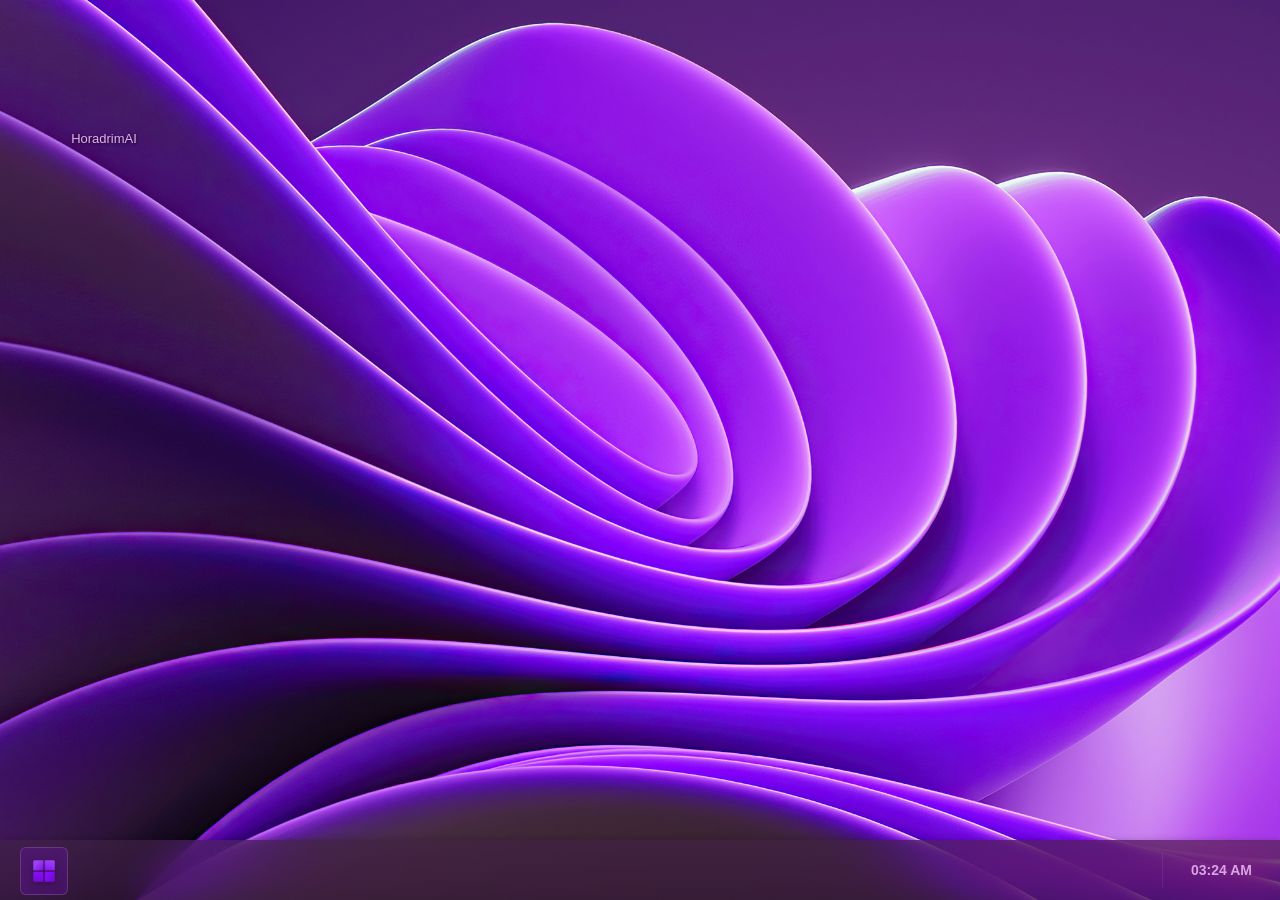
==== commit 14e1ba54: "VoltaOS v1.0.1 and Added Start Menu" ====
--- a/public/index.html
+++ b/public/index.html
@@ -34,7 +34,7 @@
             overflow: hidden;
         }
 
-        /* Windows 11 Acrylic Taskbar */
+        /* Updated Taskbar with Centered Icons */
         #taskbar {
             position: fixed;
             bottom: 0;
@@ -47,6 +47,7 @@
             border-top: 1px solid rgba(187, 79, 246, 0.08);
             display: flex;
             align-items: center;
+            justify-content: space-between;
             padding: 0 20px;
             z-index: 2000;
             box-shadow: 0 -1px 6px rgba(0, 0, 0, 0.15);
@@ -66,15 +67,302 @@
             z-index: -1;
         }
 
+        /* Taskbar Sections */
+        .taskbar-left,
+        .taskbar-center,
+        .taskbar-right {
+            display: flex;
+            align-items: center;
+            height: 100%;
+        }
+
+        .taskbar-center {
+            flex: 1;
+            justify-content: center;
+            max-width: 60%;
+            position: relative;
+        }
+
         .taskbar-apps {
             display: flex;
             align-items: center;
             gap: 8px;
-            flex: 1;
             overflow-x: auto;
             padding: 0 10px;
             scrollbar-width: thin;
             scrollbar-color: rgba(150, 33, 233, 0.6) transparent;
+            max-width: 100%;
+        }
+
+        /* Start Button */
+        .start-button {
+            width: 52px;
+            height: 52px;
+            border-radius: 8px;
+            background: rgba(134, 11, 249, 0.2);
+            border: 1px solid rgba(228, 177, 239, 0.2);
+            transition: all 0.2s ease;
+            position: relative;
+        }
+
+        .start-button:hover {
+            background: rgba(134, 11, 249, 0.4);
+            border-color: rgba(228, 177, 239, 0.4);
+            box-shadow: 0 0 12px rgba(134, 11, 249, 0.3);
+        }
+
+        .start-button:active {
+            background: rgba(134, 11, 249, 0.3);
+            transform: scale(0.95);
+        }
+
+        .start-button.active {
+            background: rgba(134, 11, 249, 0.5);
+            border-color: rgba(228, 177, 239, 0.6);
+            box-shadow:
+                0 0 16px rgba(134, 11, 249, 0.4),
+                inset 0 0 0 1px rgba(228, 177, 239, 0.2);
+        }
+
+        .start-button .taskbar-app-icon {
+            width: 28px;
+            height: 28px;
+            filter: drop-shadow(0 2px 4px rgba(0, 0, 0, 0.3));
+        }
+
+        /* Start Menu Styles */
+        .start-menu {
+            position: fixed;
+            bottom: 70px;
+            left: 20px;
+            width: 450px;
+            height: 600px;
+            background: rgba(52, 17, 75, 0.85);
+            backdrop-filter: blur(30px) saturate(200%);
+            -webkit-backdrop-filter: blur(30px) saturate(200%);
+            border: 1px solid rgba(187, 79, 246, 0.4);
+            border-radius: 12px;
+            box-shadow:
+                0 20px 60px rgba(0, 0, 0, 0.5),
+                0 0 0 1px rgba(134, 11, 249, 0.1) inset,
+                0 0 30px rgba(134, 11, 249, 0.25);
+            z-index: 1999;
+            display: none;
+            flex-direction: column;
+            overflow: hidden;
+            font-family: 'Segoe UI', sans-serif;
+            transform-origin: bottom left;
+            animation: startMenuAppear 0.2s ease-out;
+        }
+
+        @keyframes startMenuAppear {
+            from {
+                opacity: 0;
+                transform: translateY(20px) scale(0.95);
+            }
+
+            to {
+                opacity: 1;
+                transform: translateY(0) scale(1);
+            }
+        }
+
+        .start-menu.show {
+            display: flex;
+        }
+
+        .start-menu-header {
+            padding: 20px;
+            border-bottom: 1px solid rgba(187, 79, 246, 0.2);
+            background: linear-gradient(to bottom, rgba(228, 177, 239, 0.15), rgba(187, 79, 246, 0.1));
+            flex-shrink: 0;
+        }
+
+        .search-container {
+            position: relative;
+            display: flex;
+            align-items: center;
+            background: rgba(48, 25, 52, 0.6);
+            border: 1px solid rgba(187, 79, 246, 0.3);
+            border-radius: 8px;
+            padding: 8px 12px;
+            transition: all 0.2s ease;
+        }
+
+        .search-container:focus-within {
+            border-color: rgba(228, 177, 239, 0.6);
+            background: rgba(48, 25, 52, 0.8);
+            box-shadow: 0 0 0 2px rgba(134, 11, 249, 0.2);
+        }
+
+        .search-icon {
+            width: 20px;
+            height: 20px;
+            margin-right: 10px;
+            fill: rgba(228, 177, 239, 0.7);
+            flex-shrink: 0;
+        }
+
+        #app-search {
+            flex: 1;
+            background: transparent;
+            border: none;
+            color: rgba(228, 177, 239, 0.95);
+            font-size: 14px;
+            font-family: 'Segoe UI', sans-serif;
+            outline: none;
+            padding: 4px 0;
+        }
+
+        #app-search::placeholder {
+            color: rgba(228, 177, 239, 0.5);
+        }
+
+        .start-menu-content {
+            flex: 1;
+            overflow: hidden;
+            display: flex;
+            flex-direction: column;
+        }
+
+        .app-list {
+            flex: 1;
+            overflow-y: auto;
+            padding: 16px;
+            display: flex;
+            flex-direction: column;
+            gap: 8px;
+            scrollbar-width: thin;
+            scrollbar-color: rgba(134, 11, 249, 0.5) transparent;
+        }
+
+        .app-list::-webkit-scrollbar {
+            width: 8px;
+        }
+
+        .app-list::-webkit-scrollbar-track {
+            background: transparent;
+            border-radius: 4px;
+        }
+
+        .app-list::-webkit-scrollbar-thumb {
+            background: rgba(134, 11, 249, 0.5);
+            border-radius: 4px;
+            border: 2px solid transparent;
+            background-clip: content-box;
+        }
+
+        .app-list::-webkit-scrollbar-thumb:hover {
+            background: rgba(150, 33, 233, 0.6);
+            background-clip: content-box;
+        }
+
+        .app-item {
+            display: flex;
+            align-items: center;
+            padding: 12px 16px;
+            background: rgba(72, 13, 141, 0.4);
+            border: 1px solid rgba(187, 79, 246, 0.2);
+            border-radius: 8px;
+            cursor: pointer;
+            transition: all 0.2s ease;
+            gap: 12px;
+            backdrop-filter: blur(10px);
+            -webkit-backdrop-filter: blur(10px);
+        }
+
+        .app-item:hover {
+            background: rgba(96, 21, 189, 0.6);
+            border-color: rgba(228, 177, 239, 0.4);
+            transform: translateX(4px);
+            box-shadow: 0 4px 12px rgba(0, 0, 0, 0.2);
+        }
+
+        .app-item:active {
+            transform: translateX(4px) scale(0.98);
+        }
+
+        .app-item-icon {
+            width: 32px;
+            height: 32px;
+            background-size: contain;
+            background-repeat: no-repeat;
+            background-position: center;
+            flex-shrink: 0;
+            border-radius: 6px;
+            filter: drop-shadow(0 2px 4px rgba(0, 0, 0, 0.3));
+        }
+
+        .app-item-info {
+            flex: 1;
+            min-width: 0;
+        }
+
+        .app-item-title {
+            color: rgba(228, 177, 239, 0.95);
+            font-weight: 600;
+            font-size: 14px;
+            margin-bottom: 4px;
+            white-space: nowrap;
+            overflow: hidden;
+            text-overflow: ellipsis;
+        }
+
+        .app-item-description {
+            color: rgba(228, 177, 239, 0.7);
+            font-size: 12px;
+            white-space: nowrap;
+            overflow: hidden;
+            text-overflow: ellipsis;
+        }
+
+        .no-apps-found {
+            text-align: center;
+            padding: 40px 20px;
+            color: rgba(228, 177, 239, 0.5);
+            font-style: italic;
+        }
+
+        /* Close button for start menu (optional) */
+        .start-menu-close {
+            position: absolute;
+            top: 12px;
+            right: 12px;
+            width: 32px;
+            height: 32px;
+            background: rgba(72, 13, 141, 0.4);
+            border: 1px solid rgba(187, 79, 246, 0.3);
+            border-radius: 6px;
+            color: rgba(228, 177, 239, 0.7);
+            cursor: pointer;
+            display: flex;
+            align-items: center;
+            justify-content: center;
+            font-size: 18px;
+            transition: all 0.2s ease;
+            z-index: 10;
+        }
+
+        .start-menu-close:hover {
+            background: rgba(96, 21, 189, 0.6);
+            border-color: rgba(228, 177, 239, 0.5);
+            color: rgba(228, 177, 239, 0.9);
+        }
+
+        /* Click outside to close overlay */
+        .start-menu-overlay {
+            position: fixed;
+            top: 0;
+            left: 0;
+            right: 0;
+            bottom: 0;
+            background: transparent;
+            z-index: 1998;
+            display: none;
+        }
+
+        .start-menu-overlay.active {
+            display: block;
         }
 
         .taskbar-apps::-webkit-scrollbar {
@@ -152,19 +440,20 @@
             color: rgba(228, 177, 239, 0.9);
         }
 
-        /* App Window Styles - Purple Acrylic */
+        /* App Window Styles - Glass Carved Edition */
         .app-window {
             position: fixed;
             width: 726px;
             height: 482px;
-            background: rgba(52, 17, 75, 0.75);
-            backdrop-filter: blur(16px) saturate(160%) brightness(1.05);
-            -webkit-backdrop-filter: blur(16px) saturate(160%) brightness(1.05);
-            border: 1px solid rgba(187, 79, 246, 0.4);
-            border-radius: 10px;
+            background: rgba(52, 17, 75, 0.65);
+            backdrop-filter: blur(20px) saturate(180%);
+            -webkit-backdrop-filter: blur(20px) saturate(180%);
+            border: 1px solid rgba(187, 79, 246, 0.25);
+            border-radius: 12px;
             box-shadow:
-                0 8px 32px rgba(0, 0, 0, 0.4),
-                0 0 0 1px rgba(134, 11, 249, 0.1) inset;
+                0 12px 40px rgba(0, 0, 0, 0.45),
+                inset 0 1px 1px rgba(228, 177, 239, 0.1),
+                inset 0 -1px 1px rgba(0, 0, 0, 0.2);
             z-index: 1000;
             display: flex;
             flex-direction: column;
@@ -172,36 +461,59 @@
             resize: both;
             overflow: hidden;
             font-family: 'Segoe UI', sans-serif;
+            overflow: hidden;
         }
 
         .app-header {
-            background: linear-gradient(to bottom, rgba(228, 177, 239, 0.15), rgba(187, 79, 246, 0.1));
-            padding: 8px 12px;
+            background: linear-gradient(to bottom,
+                    rgba(228, 177, 239, 0.08) 0%,
+                    rgba(187, 79, 246, 0.05) 50%,
+                    rgba(134, 11, 249, 0.02) 100%);
+            padding: 10px 12px;
             cursor: move;
             display: flex;
             align-items: center;
             justify-content: space-between;
-            border-bottom: 1px solid rgba(187, 79, 246, 0.3);
+            border-bottom: 1px solid rgba(187, 79, 246, 0.15);
+            border-top: 1px solid rgba(228, 177, 239, 0.05);
             user-select: none;
             flex-shrink: 0;
-            border-radius: 10px 10px 0 0;
+            border-radius: 12px 12px 0 0;
+            position: relative;
+            backdrop-filter: blur(10px);
+            -webkit-backdrop-filter: blur(10px);
+        }
+
+        .app-header::before {
+            content: '';
+            position: absolute;
+            top: 0;
+            left: 0;
+            right: 0;
+            height: 1px;
+            background: linear-gradient(90deg,
+                    transparent 0%,
+                    rgba(228, 177, 239, 0.1) 20%,
+                    rgba(228, 177, 239, 0.2) 50%,
+                    rgba(228, 177, 239, 0.1) 80%,
+                    transparent 100%);
         }
 
         .app-titlebar {
+            display: flex;
+            align-items: center;
+            gap: 10px;
+        }
+
+        .app-title {
             display: flex;
             align-items: center;
             gap: 8px;
         }
 
-        .app-title {
-            display: flex;
-            align-items: center;
-            gap: 6px;
-        }
-
         .app-title-icon {
-            width: 16px;
-            height: 16px;
+            width: 18px;
+            height: 18px;
             background-size: contain;
             background-repeat: no-repeat;
             background-position: center;
@@ -211,65 +523,149 @@
             pointer-events: none;
             user-drag: none;
             -webkit-user-drag: none;
+            filter: drop-shadow(0 1px 2px rgba(0, 0, 0, 0.4));
         }
 
         .app-title span {
             font-weight: 600;
-            color: rgba(228, 177, 239, 0.9);
-            text-shadow: 0 1px 2px rgba(0, 0, 0, 0.3);
-        }
-
-        .app-button {
-            width: 26px;
+            color: rgba(228, 177, 239, 0.92);
+            text-shadow: 0 1px 2px rgba(0, 0, 0, 0.4);
+            font-size: 14px;
+            letter-spacing: 0.3px;
+        }
+
+        /* Glass Carved Window Controls */
+        .app-controls {
+            position: absolute;
+            top: 8px;
+            right: 8px;
+            display: flex;
+            gap: 4px;
+            align-items: center;
             height: 26px;
-            border: 1px solid #650ec0;
-            border-radius: 50%;
-            background: linear-gradient(to bottom, #e4b1ef, #ce7bf5);
-            box-shadow: inset 0 1px 0 rgba(228, 177, 239, 0.6);
-            color: #480d8d;
+            padding: 0 2px;
+            background: rgba(40, 10, 60, 0.3);
+            border-radius: 6px;
+            backdrop-filter: blur(5px);
+            -webkit-backdrop-filter: blur(5px);
+            border: 1px solid rgba(187, 79, 246, 0.1);
+            box-shadow:
+                inset 0 1px 2px rgba(228, 177, 239, 0.05),
+                inset 0 -1px 1px rgba(0, 0, 0, 0.2),
+                0 1px 2px rgba(0, 0, 0, 0.1);
+        }
+
+        /* Glass Carved Close Button */
+        .app-close {
+            background: transparent;
+            border: none;
+            color: rgba(228, 177, 239, 0.7);
             font-weight: bold;
-            font-size: 14px;
+            font-size: 11px;
             cursor: pointer;
-            padding: 0;
             display: flex;
             align-items: center;
             justify-content: center;
-        }
-
-        .app-button:hover {
-            background: linear-gradient(to bottom, #ce7bf5, #bb4ff6);
-        }
-
-        .app-controls {
+            width: 46px;
+            height: 18px;
+            position: relative;
+            border-radius: 4px;
+            overflow: hidden;
+            transition: all 0.2s ease;
+            text-shadow: 0 1px 1px rgba(0, 0, 0, 0.3);
+            letter-spacing: 0.5px;
+        }
+
+        .app-close::before {
+            content: '';
             position: absolute;
             top: 0;
-            right: 5px;
-            display: flex;
-        }
-
-        .app-close {
-            background: linear-gradient(to bottom, #bb4ff6, #9621e9);
-            color: #480d8d;
-            border: 1px solid #650ec0;
-            border-top-left-radius: 0;
-            border-top-right-radius: 0;
-            border-bottom-left-radius: 3px;
-            border-bottom-right-radius: 3px;
-            font-weight: bold;
-            text-shadow: 0 -1px 0 #34114b;
-            width: 52px;
-            height: 18px;
-            font-size: 12px;
-            cursor: pointer;
-            margin-bottom: 10px;
-            margin-right: 2.5px;
-            display: flex;
-            align-items: center;
-            justify-content: center;
+            left: 0;
+            right: 0;
+            bottom: 0;
+            background: linear-gradient(135deg,
+                    rgba(134, 11, 249, 0.15) 0%,
+                    rgba(187, 79, 246, 0.1) 50%,
+                    rgba(228, 177, 239, 0.05) 100%);
+            border-radius: 4px;
+            z-index: -1;
+        }
+
+        .app-close::after {
+            content: '';
+            position: absolute;
+            top: 1px;
+            left: 1px;
+            right: 1px;
+            bottom: 1px;
+            background: rgba(52, 17, 75, 0.6);
+            border-radius: 3px;
+            box-shadow:
+                inset 0 2px 4px rgba(0, 0, 0, 0.4),
+                inset 0 -1px 1px rgba(228, 177, 239, 0.1),
+                0 0 0 1px rgba(187, 79, 246, 0.1);
+            z-index: -1;
+            backdrop-filter: blur(5px);
+            -webkit-backdrop-filter: blur(5px);
+        }
+
+        .app-close svg {
+            width: 10px;
+            height: 10px;
+            fill: currentColor;
+            filter: drop-shadow(0 1px 1px rgba(0, 0, 0, 0.3));
+            transition: all 0.2s ease;
         }
 
         .app-close:hover {
-            background: linear-gradient(to bottom, #ce7bf5, #860bf9);
+            color: rgba(228, 177, 239, 0.95);
+            transform: translateY(-1px);
+        }
+
+        .app-close:hover::after {
+            background: rgba(72, 13, 141, 0.7);
+            box-shadow:
+                inset 0 2px 4px rgba(0, 0, 0, 0.5),
+                inset 0 -1px 1px rgba(228, 177, 239, 0.15),
+                0 0 0 1px rgba(228, 177, 239, 0.2),
+                0 2px 4px rgba(0, 0, 0, 0.2);
+        }
+
+        .app-close:active {
+            transform: translateY(0);
+        }
+
+        .app-close:active::after {
+            box-shadow:
+                inset 0 2px 4px rgba(0, 0, 0, 0.6),
+                inset 0 -1px 1px rgba(228, 177, 239, 0.05),
+                0 0 0 1px rgba(187, 79, 246, 0.1);
+        }
+
+        /* App Browser Styles */
+        .app-browser {
+            flex: 1;
+            width: 100%;
+            border: none;
+            min-height: 0;
+            background: rgba(228, 177, 239, 0.95);
+            border-radius: 0 0 12px 12px;
+        }
+
+        /* App Minimized State */
+        .app-window.minimized {
+            display: none;
+        }
+
+        /* Window Z-index Management */
+        .app-window.active {
+            z-index: 1001;
+            border-color: rgba(228, 177, 239, 0.35);
+            box-shadow:
+                0 16px 48px rgba(0, 0, 0, 0.5),
+                inset 0 1px 1px rgba(228, 177, 239, 0.15),
+                inset 0 -1px 1px rgba(0, 0, 0, 0.25),
+                0 0 0 1px rgba(228, 177, 239, 0.1);
         }
 
         /* Desktop Icon Styles */
@@ -316,49 +712,25 @@
             border-radius: 2px;
         }
 
-        /* App Browser Styles */
-        .app-browser {
-            flex: 1;
-            width: 100%;
-            border: none;
-            min-height: 0;
-            background: rgba(228, 177, 239, 0.95);
-            border-radius: 0 0 10px 10px;
-        }
-
-        /* App Minimized State */
-        .app-window.minimized {
-            display: none;
-        }
-
-        /* Window Z-index Management */
-        .app-window.active {
-            z-index: 1001;
-            border-color: rgba(228, 177, 239, 0.6);
-            box-shadow:
-                0 12px 40px rgba(0, 0, 0, 0.5),
-                0 0 0 1px rgba(228, 177, 239, 0.2) inset,
-                0 0 20px rgba(134, 11, 249, 0.3);
-        }
-
         /* Grid snapping for icons */
         .grid-snap {
             transition: left 0.1s, top 0.1s;
         }
 
-        /* Alert Window Styles - Purple Acrylic */
+        /* Alert Window Styles - Glass Carved Edition (UPDATED) */
         .alert-window {
             position: fixed;
             width: 400px;
-            height: 180px;
-            background: rgba(52, 17, 75, 0.85);
-            backdrop-filter: blur(16px) saturate(160%) brightness(1.05);
-            -webkit-backdrop-filter: blur(16px) saturate(160%) brightness(1.05);
-            border: 1px solid rgba(187, 79, 246, 0.5);
-            border-radius: 10px;
+            height: 220px;
+            background: rgba(52, 17, 75, 0.75);
+            backdrop-filter: blur(20px) saturate(180%);
+            -webkit-backdrop-filter: blur(20px) saturate(180%);
+            border: 1px solid rgba(187, 79, 246, 0.25);
+            border-radius: 12px;
             box-shadow:
-                0 12px 40px rgba(0, 0, 0, 0.5),
-                0 0 0 1px rgba(134, 11, 249, 0.2) inset;
+                0 16px 48px rgba(0, 0, 0, 0.5),
+                inset 0 1px 1px rgba(228, 177, 239, 0.1),
+                inset 0 -1px 1px rgba(0, 0, 0, 0.2);
             z-index: 3000;
             display: none;
             flex-direction: column;
@@ -368,59 +740,48 @@
             resize: none;
             overflow: hidden;
             font-family: 'Segoe UI', sans-serif;
-        }
-
-        .alert-header {
-            background: linear-gradient(to bottom, rgba(228, 177, 239, 0.15), rgba(187, 79, 246, 0.1));
-            padding: 12px 16px;
-            cursor: move;
-            display: flex;
-            align-items: center;
-            justify-content: space-between;
-            border-bottom: 1px solid rgba(187, 79, 246, 0.3);
-            border-radius: 10px 10px 0 0;
-            user-select: none;
-            flex-shrink: 0;
-        }
-
-        .alert-title {
-            font-weight: 600;
-            color: rgba(228, 177, 239, 0.9);
-            text-shadow: 0 1px 2px rgba(0, 0, 0, 0.3);
-            font-size: 16px;
-            display: flex;
-            align-items: center;
-            gap: 6px;
-        }
-
-        .alert-title-icon {
-            width: 16px;
-            height: 16px;
-            background-image: url('data:image/svg+xml;utf8,<svg xmlns="http://www.w3.org/2000/svg" viewBox="0 0 24 24" fill="%23e4b1ef"><path d="M12 2C6.48 2 2 6.48 2 12s4.48 10 10 10 10-4.48 10-10S17.52 2 12 2zm1 15h-2v-2h2v2zm0-4h-2V7h2v6z"/></svg>');
-            background-size: contain;
-            background-repeat: no-repeat;
-            background-position: center;
-            filter: drop-shadow(0 1px 1px rgba(0, 0, 0, 0.3));
-        }
-
-        .alert-content {
+            transition: transform 0.3s ease, opacity 0.3s ease;
+        }
+
+        .alert-window.active {
+            z-index: 3001;
+            border-color: rgba(228, 177, 239, 0.35);
+            box-shadow:
+                0 20px 60px rgba(0, 0, 0, 0.55),
+                inset 0 1px 1px rgba(228, 177, 239, 0.15),
+                inset 0 -1px 1px rgba(0, 0, 0, 0.25),
+                0 0 0 1px rgba(228, 177, 239, 0.1);
+        }
+
+        .alert-body {
             flex: 1;
             display: flex;
+            flex-direction: column;
             align-items: center;
             justify-content: center;
             padding: 20px;
-            color: rgba(228, 177, 239, 0.9);
+            position: relative;
+        }
+
+        /* Updated alert content to work with centered layout */
+        .alert-content {
+            display: flex;
+            align-items: center;
+            justify-content: center;
+            padding: 0 20px 30px 20px;
+            color: rgba(228, 177, 239, 0.92);
             font-size: 14px;
             text-align: center;
             line-height: 1.5;
-            background: rgba(0, 0, 0, 0.1);
-        }
-
+            background: transparent;
+            width: 100%;
+        }
+
+        /* Glass Carved OK Button - Now centered */
         .alert-close {
-            background: linear-gradient(to bottom, #bb4ff6, #860bf9);
-            color: #e4b1ef;
-            border: 1px solid #650ec0;
-            border-radius: 6px;
+            background: transparent;
+            border: none;
+            color: rgba(228, 177, 239, 0.9);
             font-weight: 600;
             width: 80px;
             height: 36px;
@@ -429,48 +790,234 @@
             display: flex;
             align-items: center;
             justify-content: center;
-            margin: 0 auto 20px;
+            transition: all 0.2s ease;
+            text-shadow: 0 1px 2px rgba(0, 0, 0, 0.4);
+            position: relative;
+            border-radius: 6px;
+            overflow: hidden;
+            letter-spacing: 0.5px;
+            margin: 0 auto;
+        }
+
+        .alert-close::before {
+            content: '';
+            position: absolute;
+            top: 0;
+            left: 0;
+            right: 0;
+            bottom: 0;
+            background: linear-gradient(135deg,
+                    rgba(134, 11, 249, 0.2) 0%,
+                    rgba(187, 79, 246, 0.15) 50%,
+                    rgba(228, 177, 239, 0.1) 100%);
+            border-radius: 6px;
+            z-index: -1;
+        }
+
+        .alert-close::after {
+            content: '';
+            position: absolute;
+            top: 1px;
+            left: 1px;
+            right: 1px;
+            bottom: 1px;
+            background: rgba(52, 17, 75, 0.7);
+            border-radius: 5px;
+            box-shadow:
+                inset 0 3px 6px rgba(0, 0, 0, 0.4),
+                inset 0 -2px 2px rgba(228, 177, 239, 0.1),
+                0 0 0 1px rgba(187, 79, 246, 0.15);
+            z-index: -1;
+            backdrop-filter: blur(8px);
+            -webkit-backdrop-filter: blur(8px);
+        }
+
+        .alert-close:hover {
+            color: rgba(228, 177, 239, 1);
+            transform: translateY(-2px);
+        }
+
+        .alert-close:hover::after {
+            background: rgba(72, 13, 141, 0.8);
+            box-shadow:
+                inset 0 3px 6px rgba(0, 0, 0, 0.5),
+                inset 0 -2px 2px rgba(228, 177, 239, 0.15),
+                0 0 0 1px rgba(228, 177, 239, 0.25),
+                0 4px 8px rgba(0, 0, 0, 0.3);
+        }
+
+        .alert-close:active {
+            transform: translateY(0);
+        }
+
+        .alert-close:active::after {
+            box-shadow:
+                inset 0 3px 6px rgba(0, 0, 0, 0.6),
+                inset 0 -2px 2px rgba(228, 177, 239, 0.05),
+                0 0 0 1px rgba(187, 79, 246, 0.15);
+        }
+
+        .alert-header {
+            background: linear-gradient(to bottom,
+                    rgba(228, 177, 239, 0.08) 0%,
+                    rgba(187, 79, 246, 0.05) 50%,
+                    rgba(134, 11, 249, 0.02) 100%);
+            padding: 12px 16px;
+            cursor: move;
+            display: flex;
+            align-items: center;
+            justify-content: space-between;
+            border-bottom: 1px solid rgba(187, 79, 246, 0.15);
+            border-top: 1px solid rgba(228, 177, 239, 0.05);
+            border-radius: 12px 12px 0 0;
+            user-select: none;
+            flex-shrink: 0;
+            backdrop-filter: blur(10px);
+            -webkit-backdrop-filter: blur(10px);
+            position: relative;
+        }
+
+        .alert-header::before {
+            content: '';
+            position: absolute;
+            top: 0;
+            left: 0;
+            right: 0;
+            height: 1px;
+            background: linear-gradient(90deg,
+                    transparent 0%,
+                    rgba(228, 177, 239, 0.1) 20%,
+                    rgba(228, 177, 239, 0.2) 50%,
+                    rgba(228, 177, 239, 0.1) 80%,
+                    transparent 100%);
+        }
+
+        .alert-title {
+            font-weight: 600;
+            color: rgba(228, 177, 239, 0.92);
+            text-shadow: 0 1px 2px rgba(0, 0, 0, 0.4);
+            font-size: 15px;
+            display: flex;
+            align-items: center;
+            gap: 8px;
+        }
+
+        .alert-title-icon {
+            width: 18px;
+            height: 18px;
+            background-image: url('data:image/svg+xml;utf8,<svg xmlns="http://www.w3.org/2000/svg" viewBox="0 0 24 24" fill="%23e4b1ef"><path d="M12 2C6.48 2 2 6.48 2 12s4.48 10 10 10 10-4.48 10-10S17.52 2 12 2zm1 15h-2v-2h2v2zm0-4h-2V7h2v6z"/></svg>');
+            background-size: contain;
+            background-repeat: no-repeat;
+            background-position: center;
+            filter: drop-shadow(0 1px 2px rgba(0, 0, 0, 0.4));
+        }
+
+        /* Glass Carved Alert Close Button */
+        .alert-close-button {
+            background: transparent;
+            border: none;
+            color: rgba(228, 177, 239, 0.7);
+            font-weight: bold;
+            font-size: 11px;
+            cursor: pointer;
+            display: flex;
+            align-items: center;
+            justify-content: center;
+            width: 46px;
+            height: 18px;
+            position: relative;
+            border-radius: 4px;
+            overflow: hidden;
             transition: all 0.2s ease;
             text-shadow: 0 1px 1px rgba(0, 0, 0, 0.3);
-            box-shadow: 0 2px 6px rgba(0, 0, 0, 0.2);
-        }
-
-        .alert-close:hover {
-            background: linear-gradient(to bottom, #ce7bf5, #9621e9);
+            letter-spacing: 0.5px;
+            margin-right: 2.5px;
+        }
+
+        .alert-close-button::before {
+            content: '';
+            position: absolute;
+            top: 0;
+            left: 0;
+            right: 0;
+            bottom: 0;
+            background: linear-gradient(135deg,
+                    rgba(134, 11, 249, 0.15) 0%,
+                    rgba(187, 79, 246, 0.1) 50%,
+                    rgba(228, 177, 239, 0.05) 100%);
+            border-radius: 4px;
+            z-index: -1;
+        }
+
+        .alert-close-button::after {
+            content: '';
+            position: absolute;
+            top: 1px;
+            left: 1px;
+            right: 1px;
+            bottom: 1px;
+            background: rgba(52, 17, 75, 0.6);
+            border-radius: 3px;
+            box-shadow:
+                inset 0 2px 4px rgba(0, 0, 0, 0.4),
+                inset 0 -1px 1px rgba(228, 177, 239, 0.1),
+                0 0 0 1px rgba(187, 79, 246, 0.1);
+            z-index: -1;
+            backdrop-filter: blur(5px);
+            -webkit-backdrop-filter: blur(5px);
+        }
+
+        .alert-close-button svg {
+            width: 10px;
+            height: 10px;
+            fill: currentColor;
+            filter: drop-shadow(0 1px 1px rgba(0, 0, 0, 0.3));
+            transition: all 0.2s ease;
+        }
+
+        .alert-close-button:hover {
+            color: rgba(228, 177, 239, 0.95);
             transform: translateY(-1px);
-            box-shadow: 0 4px 8px rgba(0, 0, 0, 0.3);
+        }
+
+        .alert-close-button:hover::after {
+            background: rgba(72, 13, 141, 0.7);
+            box-shadow:
+                inset 0 2px 4px rgba(0, 0, 0, 0.5),
+                inset 0 -1px 1px rgba(228, 177, 239, 0.15),
+                0 0 0 1px rgba(228, 177, 239, 0.2),
+                0 2px 4px rgba(0, 0, 0, 0.2);
+        }
+
+        .alert-close-button:active {
+            transform: translateY(0);
+        }
+
+        .alert-close-button:active::after {
+            box-shadow:
+                inset 0 2px 4px rgba(0, 0, 0, 0.6),
+                inset 0 -1px 1px rgba(228, 177, 239, 0.05),
+                0 0 0 1px rgba(187, 79, 246, 0.1);
         }
 
         .alert-controls {
             position: absolute;
-            top: 0;
-            right: 5px;
-            display: flex;
-        }
-
-        .alert-close-button {
-            background: linear-gradient(to bottom, #bb4ff6, #860bf9);
-            color: #480d8d;
-            border: 1px solid #650ec0;
-            border-top-left-radius: 0;
-            border-top-right-radius: 0;
-            border-bottom-left-radius: 3px;
-            border-bottom-right-radius: 3px;
-            font-weight: bold;
-            text-shadow: 0 -1px 0 #34114b;
-            width: 52px;
-            height: 18px;
-            font-size: 12px;
-            cursor: pointer;
-            margin-bottom: 10px;
-            margin-right: 2.5px;
-            display: flex;
+            top: 8px;
+            right: 8px;
+            display: flex;
+            gap: 4px;
             align-items: center;
-            justify-content: center;
-        }
-
-        .alert-close-button:hover {
-            background: linear-gradient(to bottom, #ce7bf5, #9621e9);
+            height: 26px;
+            padding: 0 2px;
+            background: rgba(40, 10, 60, 0.3);
+            border-radius: 6px;
+            backdrop-filter: blur(5px);
+            -webkit-backdrop-filter: blur(5px);
+            border: 1px solid rgba(187, 79, 246, 0.1);
+            box-shadow:
+                inset 0 1px 2px rgba(228, 177, 239, 0.05),
+                inset 0 -1px 1px rgba(0, 0, 0, 0.2),
+                0 1px 2px rgba(0, 0, 0, 0.1);
         }
 
         /* Loading Screen Styles */
@@ -605,6 +1152,15 @@
             color: rgba(228, 177, 239, 0.6);
             font-size: 13px;
             font-style: italic;
+            min-height: 40px;
+            display: flex;
+            align-items: center;
+            justify-content: center;
+        }
+
+        #loading-tip {
+            text-align: center;
+            padding: 0 10px;
         }
 
         /* Scrollbar styling for app windows */
@@ -676,7 +1232,7 @@
                 <div class="progress-text" id="loading-percentage">0%</div>
             </div>
             <div class="loading-hint">
-                <span>Tip: Double-click desktop icons to launch applications</span>
+                <span id="loading-tip"></span>
             </div>
         </div>
         <div class="loading-background"></div>
@@ -685,27 +1241,259 @@
     <!-- Desktop -->
     <div id="desktop"></div>
 
-    <!-- Taskbar -->
+    <!-- Windows 11 Acrylic Taskbar - Centered Icons -->
     <div id="taskbar">
-        <div class="taskbar-apps" id="taskbar-apps">
-            <!-- Taskbar apps will be added here dynamically -->
+        <!-- Left Section: Start Button -->
+        <div class="taskbar-left">
+            <div id="start-button" class="taskbar-app start-button" title="Start Menu">
+                <div class="taskbar-app-icon" style="background-image: url('assets/img/start.webp')"></div>
+            </div>
+            <div class="taskbar-apps" id="taskbar-apps">
+                <!-- Taskbar apps will be added here dynamically -->
+            </div>
         </div>
 
-        <div class="taskbar-system-tray">
-            <div class="system-tray-item clock" id="clock">--:--</div>
+        <!-- Right Section: System Tray -->
+        <div class="taskbar-right">
+            <div class="taskbar-system-tray">
+                <div class="system-tray-item clock" id="clock">--:--</div>
+            </div>
         </div>
     </div>
+    <!-- Start Menu -->
+    <div id="start-menu" class="start-menu">
+        <div class="start-menu-header">
+            <div class="search-container">
+                <svg class="search-icon" xmlns="http://www.w3.org/2000/svg" viewBox="0 0 24 24">
+                    <path
+                        d="M15.5 14h-.79l-.28-.27C15.41 12.59 16 11.11 16 9.5 16 5.91 13.09 3 9.5 3S3 5.91 3 9.5 5.91 16 9.5 16c1.61 0 3.09-.59 4.23-1.57l.27.28v.79l5 4.99L20.49 19l-4.99-5zm-6 0C7.01 14 5 11.99 5 9.5S7.01 5 9.5 5 14 7.01 14 9.5 11.99 14 9.5 14z" />
+                </svg>
+                <input type="text" id="app-search" placeholder="Search for an app..." autocomplete="off">
+            </div>
+        </div>
+        <div class="start-menu-content">
+            <div id="app-list" class="app-list">
+                <!-- Apps will be dynamically added here -->
+                <div class="no-apps-found" style="display: none;">No apps found</div>
+            </div>
+        </div>
+    </div>
 
     <script>
-        // Loading Screen Management
+        // Alert System for Multiple Independent Windows
+        class AlertWindow {
+            constructor(message, title = "Application Alert") {
+                this.id = `alert-${Date.now()}-${Math.random().toString(36).substr(2, 9)}`;
+                this.title = title;
+                this.message = message;
+                this.isOpen = false;
+                this.isActive = false;
+                this.offset = 0; // For staggering multiple alerts
+                
+                this.createWindow();
+            }
+
+            createWindow() {
+                this.windowElement = document.createElement('div');
+                this.windowElement.className = 'alert-window';
+                this.windowElement.id = this.id;
+
+                this.windowElement.innerHTML = `
+                    <div class="alert-header">
+                        <div class="alert-title">
+                            <span class="alert-title-icon"></span>
+                            <span>${this.title}</span>
+                        </div>
+                        <div class="alert-controls">
+                            <button class="alert-close-button" id="${this.id}-close">
+                                <svg fill="currentColor" xmlns="http://www.w3.org/2000/svg" width="12px" height="12px" viewBox="0 0 52 52" xml:space="preserve">
+                                    <path d="m31 25.4 13-13.1c.6-.6.6-1.5 0-2.1l-2-2.1c-.6-.6-1.5-.6-2.1 0L26.8 21.2c-.4.4-1 .4-1.4 0L12.3 8c-.6-.6-1.5-.6-2.1 0l-2.1 2.1c-.6.6-.6 1.5 0 2.1l13.1 13.1c.4.4.4 1 0 1.4L8 39.9c-.6.6-.6 1.5 0 2.1l2.1 2.1c.6.6 1.5.6 2.1 0L25.3 31c.4-.4 1-.4 1.4 0l13.1 13.1c.6.6 1.5.6 2.1 0L44 42c.6-.6.6-1.5 0-2.1L31 26.8c-.4-.4-.4-1 0-1.4"/>
+                                </svg>
+                            </button>
+                        </div>
+                    </div>
+                    <div class="alert-body">
+                        <div class="alert-content" id="${this.id}-message">
+                            ${this.message}
+                        </div>
+                        <button class="alert-close" id="${this.id}-ok">OK</button>
+                    </div>
+                `;
+
+                document.body.appendChild(this.windowElement);
+
+                // Make it draggable
+                this.makeDraggable();
+
+                // Add event listeners
+                document.getElementById(`${this.id}-close`).addEventListener('click', () => this.close());
+                document.getElementById(`${this.id}-ok`).addEventListener('click', () => this.close());
+
+                // Bring to front when clicked
+                this.windowElement.addEventListener('mousedown', () => this.bringToFront());
+            }
+
+            makeDraggable() {
+                const header = this.windowElement.querySelector('.alert-header');
+                let dragging = false;
+                let offsetX = 0;
+                let offsetY = 0;
+
+                header.addEventListener('mousedown', (e) => {
+                    dragging = true;
+
+                    // Get the current computed position
+                    const rect = this.windowElement.getBoundingClientRect();
+
+                    // Calculate offsets based on actual screen position
+                    offsetX = e.clientX - rect.left;
+                    offsetY = e.clientY - rect.top;
+
+                    // Remove transform immediately when starting to drag
+                    this.windowElement.style.transform = 'none';
+                    this.windowElement.style.left = `${rect.left}px`;
+                    this.windowElement.style.top = `${rect.top}px`;
+
+                    e.preventDefault();
+                    this.bringToFront();
+                });
+
+                document.addEventListener('mousemove', (e) => {
+                    if (dragging) {
+                        this.windowElement.style.left = `${e.clientX - offsetX}px`;
+                        this.windowElement.style.top = `${e.clientY - offsetY}px`;
+                    }
+                });
+
+                document.addEventListener('mouseup', () => {
+                    dragging = false;
+                });
+            }
+
+            show() {
+                // Calculate position for staggered alerts
+                const existingAlerts = document.querySelectorAll('.alert-window[style*="display: flex"]');
+                const alertCount = existingAlerts.length;
+                
+                // Stagger position based on number of existing alerts
+                const staggerOffset = alertCount * 30; // 30px offset per alert
+                
+                // Center with stagger offset
+                this.windowElement.style.top = `calc(50% + ${staggerOffset}px)`;
+                this.windowElement.style.left = `calc(50% + ${staggerOffset}px)`;
+                this.windowElement.style.transform = `translate(calc(-50% - ${staggerOffset}px), calc(-50% - ${staggerOffset}px))`;
+
+                this.windowElement.style.display = 'flex';
+                this.isOpen = true;
+                this.bringToFront();
+                
+                // Auto-close after 10 seconds
+                this.autoCloseTimer = setTimeout(() => {
+                    if (this.isOpen) {
+                        this.close();
+                    }
+                }, 10000);
+                
+                return this;
+            }
+
+            close() {
+                if (this.windowElement) {
+                    this.windowElement.style.display = 'none';
+                }
+                this.isOpen = false;
+                this.isActive = false;
+                
+                // Clear auto-close timer
+                if (this.autoCloseTimer) {
+                    clearTimeout(this.autoCloseTimer);
+                }
+                
+                // Remove from DOM after a delay
+                setTimeout(() => {
+                    if (this.windowElement && this.windowElement.parentNode) {
+                        this.windowElement.remove();
+                    }
+                }, 1000);
+            }
+
+            bringToFront() {
+                // Remove active class from all windows and alerts
+                document.querySelectorAll('.app-window, .alert-window').forEach(window => {
+                    window.classList.remove('active');
+                });
+
+                // Add active class to this window
+                this.windowElement.classList.add('active');
+                this.isActive = true;
+
+                // Set high z-index
+                const windows = document.querySelectorAll('.app-window, .alert-window');
+                let highestZ = 1000;
+                windows.forEach(window => {
+                    const z = parseInt(window.style.zIndex) || 1000;
+                    if (z > highestZ) highestZ = z;
+                });
+
+                this.windowElement.style.zIndex = highestZ + 1;
+            }
+        }
+
+        // Global alert system function
+        function showAlert(message, title = "Application Alert") {
+            return new AlertWindow(message, title).show();
+        }
+
+        // Global function to close all alerts
+        function closeAllAlerts() {
+            document.querySelectorAll('.alert-window').forEach(alert => {
+                alert.style.display = 'none';
+                setTimeout(() => {
+                    if (alert.parentNode) {
+                        alert.remove();
+                    }
+                }, 300);
+            });
+        }
+
+        // Loading Screen Management with Random Tips
         function initLoadingScreen() {
             const loadingScreen = document.getElementById('loading-screen');
             const progressFill = document.querySelector('.progress-fill');
             const percentageText = document.getElementById('loading-percentage');
+            const loadingTip = document.getElementById('loading-tip');
+
+            // Array of loading tips
+            const loadingTips = [
+                "Double-click desktop icons to launch applications",
+                "Use the start menu to search for applications",
+                "Drag windows by their title bars to move them around",
+                "Right-click on the desktop for additional options",
+                "Press Alt+Tab to switch between open applications",
+                "Resize windows by dragging their edges or corners",
+                "Use the system tray clock to check the current time",
+                "Minimized apps can be restored from the taskbar",
+                "Close windows by clicking the X button in the top-right",
+                "Organize your desktop by dragging icons into groups",
+                "Use the search bar in the start menu for quick access",
+                "Multiple instances of the same app can be opened",
+                "Alert windows can be moved and closed like regular apps",
+                "The loading screen shows different tips each time",
+                "Desktop icons snap to a grid for neat organization",
+                "Window controls are glass-carved into the header",
+                "Start menu opens with a smooth animation effect",
+                "Taskbar shows running applications with indicators",
+                "System uses a purple theme with acrylic glass effects",
+                "All windows have a subtle blur effect for depth"
+            ];
+
+            // Select a random tip
+            const randomTip = loadingTips[Math.floor(Math.random() * loadingTips.length)];
+            loadingTip.textContent = `Tip: ${randomTip}`;
 
             // Simulate loading progress
             let progress = 0;
-            const totalSteps = 7; // Changed from 5 to 7
+            const totalSteps = 8;
             let currentStep = 0;
 
             function updateProgress(stepName) {
@@ -714,7 +1502,7 @@
                 progressFill.style.width = `${progress}%`;
                 percentageText.textContent = `${Math.round(progress)}%`;
 
-                // Optional: Update loading text based on step
+                // Update loading text based on step
                 const loadingText = document.querySelector('.loading-text p');
                 const steps = [
                     'Booting...',
@@ -731,19 +1519,57 @@
             }
 
             // Update progress as initialization happens
-            const originalDOMContentLoaded = document.addEventListener('DOMContentLoaded', () => {
+            document.addEventListener('DOMContentLoaded', () => {
                 // Step 1: Initial setup
                 updateProgress('Starting...');
 
-                // Override alert system creation to track progress
-                const originalAlertSystem = window.alertSystem;
-                alertSystem = new AlertWindow();
+                // Remove the old alert system creation
+                // alertSystem = new AlertWindow();
+                // Instead, we'll just note that the alert system is ready
                 updateProgress('Alert System');
 
                 // Override app manager creation to track progress
                 const originalAppManager = window.appManager;
                 window.appManager = new AppManager();
                 updateProgress('App Manager');
+
+                // Add global click handler to deactivate apps when clicking on desktop
+                document.getElementById('desktop').addEventListener('mousedown', (e) => {
+                    // Only proceed if clicking directly on the desktop (not on an icon)
+                    if (e.target === document.getElementById('desktop')) {
+                        // Deactivate all apps when clicking on empty desktop
+                        appManager.deactivateAllApps();
+
+                        // Also remove active class from all windows
+                        document.querySelectorAll('.app-window').forEach(window => {
+                            window.classList.remove('active');
+                        });
+                    }
+                });
+
+                // Also handle clicks on the desktop background through body
+                document.body.addEventListener('mousedown', (e) => {
+                    // If clicking on body (not on any app window, taskbar, or desktop element)
+                    if (!e.target.closest('.app-window') &&
+                        !e.target.closest('#taskbar') &&
+                        !e.target.closest('.desktop-icon') &&
+                        !e.target.closest('#start-menu') &&
+                        !e.target.closest('.alert-window')) {
+
+                        // Deactivate all apps
+                        appManager.deactivateAllApps();
+
+                        // Remove active class from all windows
+                        document.querySelectorAll('.app-window').forEach(window => {
+                            window.classList.remove('active');
+                        });
+                    }
+                });
+
+                // Initialize Start Menu
+                const originalStartMenu = window.startMenu;
+                window.startMenu = new StartMenu(window.appManager);
+                updateProgress('Start Menu');
 
                 // Initialize clock
                 updateClock();
@@ -760,11 +1586,6 @@
                 });
                 updateProgress('Applications');
 
-                // Set up event listeners
-                document.addEventListener('mousedown', (e) => {
-                    // ... (existing code)
-                });
-
                 // Final step
                 setTimeout(() => {
                     updateProgress('Finalizing');
@@ -775,11 +1596,10 @@
                         setTimeout(() => {
                             loadingScreen.style.display = 'none';
 
-                            // Optional: Play a subtle sound or animation
+                            // Show a welcome alert using the new system
                             if (horadrimAI) {
                                 setTimeout(() => {
-                                    // Show a welcome alert
-                                    alertSystem.showAlert('Welcome to VoltaOS Desktop Environment. Double-click the HoradrimAI icon to begin.');
+                                    showAlert('Welcome to VoltaOS Desktop Environment. Double-click the HoradrimAI icon to begin.', 'Welcome');
                                 }, 500);
                             }
                         }, 800);
@@ -793,140 +1613,6 @@
             // Start initial progress immediately
             setTimeout(() => updateProgress('Booting'), 100);
         }
-
-        // Alert System as a movable window
-        class AlertWindow {
-            constructor() {
-                this.windowElement = null;
-                this.isOpen = false;
-                this.isActive = false;
-                this.createWindow();
-            }
-
-            createWindow() {
-                this.windowElement = document.createElement('div');
-                this.windowElement.className = 'alert-window';
-                this.windowElement.id = 'alert-window-instance';
-
-                this.windowElement.innerHTML = `
-                    <div class="alert-header">
-                        <div class="alert-title">
-                            <span class="alert-title-icon"></span>
-                            <span>Application Alert</span>
-                        </div>
-                        <div class="alert-controls">
-                            <button class="alert-close-button" id="alert-window-close">
-                                <svg fill="currentColor" xmlns="http://www.w3.org/2000/svg" width="12px" height="12px" viewBox="0 0 52 52" xml:space="preserve">
-                                    <path d="m31 25.4 13-13.1c.6-.6.6-1.5 0-2.1l-2-2.1c-.6-.6-1.5-.6-2.1 0L26.8 21.2c-.4.4-1 .4-1.4 0L12.3 8c-.6-.6-1.5-.6-2.1 0l-2.1 2.1c-.6.6-.6 1.5 0 2.1l13.1 13.1c.4.4.4 1 0 1.4L8 39.9c-.6.6-.6 1.5 0 2.1l2.1 2.1c.6.6 1.5.6 2.1 0L25.3 31c.4-.4 1-.4 1.4 0l13.1 13.1c.6.6 1.5.6 2.1 0L44 42c.6-.6.6-1.5 0-2.1L31 26.8c-.4-.4-.4-1 0-1.4"/>
-                                </svg>
-                            </button>
-                        </div>
-                    </div>
-                    <div class="alert-content" id="alert-window-message">
-                        <!-- Message will be inserted here -->
-                    </div>
-                    <button class="alert-close" id="alert-window-ok">OK</button>
-                `;
-
-                document.body.appendChild(this.windowElement);
-
-                // Make it draggable
-                this.makeDraggable();
-
-                // Add event listeners
-                document.getElementById('alert-window-close').addEventListener('click', () => this.close());
-                document.getElementById('alert-window-ok').addEventListener('click', () => this.close());
-
-                // Bring to front when clicked
-                this.windowElement.addEventListener('mousedown', () => this.bringToFront());
-
-                // Initially hidden
-                this.windowElement.style.display = 'none';
-            }
-
-            makeDraggable() {
-                const header = this.windowElement.querySelector('.alert-header');
-                let dragging = false;
-                let offsetX = 0;
-                let offsetY = 0;
-
-                header.addEventListener('mousedown', (e) => {
-                    dragging = true;
-
-                    // Get the current computed position, accounting for transform
-                    const rect = this.windowElement.getBoundingClientRect();
-
-                    // Calculate offsets based on actual screen position, not offsetLeft/Top
-                    offsetX = e.clientX - rect.left;
-                    offsetY = e.clientY - rect.top;
-
-                    // Remove transform immediately when starting to drag
-                    this.windowElement.style.transform = 'none';
-                    this.windowElement.style.left = `${rect.left}px`;
-                    this.windowElement.style.top = `${rect.top}px`;
-
-                    e.preventDefault();
-                    this.bringToFront();
-                });
-
-                document.addEventListener('mousemove', (e) => {
-                    if (dragging) {
-                        this.windowElement.style.left = `${e.clientX - offsetX}px`;
-                        this.windowElement.style.top = `${e.clientY - offsetY}px`;
-                    }
-                });
-
-                document.addEventListener('mouseup', () => {
-                    dragging = false;
-                });
-            }
-
-            showAlert(message) {
-                const alertMessage = document.getElementById('alert-window-message');
-                alertMessage.textContent = message;
-
-                // Center the window if it's the first time showing
-                if (!this.isOpen) {
-                    this.windowElement.style.top = '50%';
-                    this.windowElement.style.left = '50%';
-                    this.windowElement.style.transform = 'translate(-50%, -50%)';
-                }
-
-                this.windowElement.style.display = 'flex';
-                this.isOpen = true;
-                this.bringToFront();
-            }
-
-            close() {
-                this.windowElement.style.display = 'none';
-                this.isOpen = false;
-                this.isActive = false;
-            }
-
-            bringToFront() {
-                // Remove active class from all windows and alerts
-                document.querySelectorAll('.app-window, .alert-window').forEach(window => {
-                    window.classList.remove('active');
-                });
-
-                // Add active class to this window
-                this.windowElement.classList.add('active');
-                this.isActive = true;
-
-                // Set high z-index
-                const windows = document.querySelectorAll('.app-window, .alert-window');
-                let highestZ = 1000;
-                windows.forEach(window => {
-                    const z = parseInt(window.style.zIndex) || 1000;
-                    if (z > highestZ) highestZ = z;
-                });
-
-                this.windowElement.style.zIndex = highestZ + 1;
-            }
-        }
-
-        // Global alert system instance
-        let alertSystem = null;
 
         class DesktopApp {
             constructor(config, appManager) {
@@ -1037,7 +1723,7 @@
                 } else {
                     // If app is already open and active, show alert
                     if (this.isActive) {
-                        alertSystem.showAlert(`The Requested Application, ${this.title}, Is Already Open...`);
+                        showAlert(`The Requested Application, ${this.title}, Is Already Open...`, 'Application Status');
                     } else {
                         this.bringToFront();
                     }
@@ -1153,7 +1839,11 @@
             open() {
                 // Check if already open
                 if (this.isOpen && !this.isMinimized) {
-                    alertSystem.showAlert(`The Requested Application, ${this.title}, Is Already Open...`);
+                    // Only show alert if the app is already open AND active
+                    if (this.isActive) {
+                        showAlert(`The Requested Application, ${this.title}, Is Already Open...`, 'Application Status');
+                    }
+                    // Always bring to front when double-clicking the icon
                     this.bringToFront();
                     return;
                 }
@@ -1186,22 +1876,24 @@
             }
 
             bringToFront() {
-                // Deactivate all apps
+                // First, deactivate all other apps
                 this.appManager.deactivateAllApps();
-
+                
                 // Activate this app
                 this.isActive = true;
 
                 // Remove active class from all windows
-                document.querySelectorAll('.app-window').forEach(window => {
-                    window.classList.remove('active');
+                document.querySelectorAll('.app-window, .alert-window').forEach(window => {
+                    if (window !== this.windowElement) {
+                        window.classList.remove('active');
+                    }
                 });
 
                 // Add active class to this window
                 this.windowElement.classList.add('active');
 
                 // Set high z-index
-                const windows = document.querySelectorAll('.app-window');
+                const windows = document.querySelectorAll('.app-window, .alert-window');
                 let highestZ = 1000;
                 windows.forEach(window => {
                     const z = parseInt(window.style.zIndex) || 1000;
@@ -1210,8 +1902,10 @@
 
                 this.windowElement.style.zIndex = highestZ + 1;
 
-                // Update taskbar state
-                this.updateTaskbarState();
+                // Update taskbar state for all apps
+                this.appManager.apps.forEach(app => {
+                    app.updateTaskbarState();
+                });
             }
 
             destroy() {
@@ -1263,6 +1957,10 @@
                 this.apps.forEach(app => {
                     app.isActive = false;
                     app.updateTaskbarState();
+                    // Also ensure the window doesn't have active class
+                    if (app.windowElement) {
+                        app.windowElement.classList.remove('active');
+                    }
                 });
                 this.activeAppId = null;
             }
@@ -1293,8 +1991,166 @@
                 this.apps.forEach(app => app.close());
             }
         }
-
-        // Clock function for taskbar - updates only on minute change
+        
+        // Start Menu System
+        class StartMenu {
+            constructor(appManager) {
+                this.appManager = appManager;
+                this.startMenu = document.getElementById('start-menu');
+                this.startButton = document.getElementById('start-button');
+                this.appSearch = document.getElementById('app-search');
+                this.appList = document.getElementById('app-list');
+                this.overlay = null;
+                this.isOpen = false;
+
+                this.init();
+            }
+
+            init() {
+                // Create overlay for closing menu
+                this.overlay = document.createElement('div');
+                this.overlay.className = 'start-menu-overlay';
+                document.body.appendChild(this.overlay);
+
+                // Toggle start menu on button click
+                this.startButton.addEventListener('click', (e) => {
+                    e.stopPropagation();
+                    this.toggle();
+                });
+
+                // Close menu when clicking overlay
+                this.overlay.addEventListener('click', () => {
+                    this.close();
+                });
+
+                // Search functionality
+                this.appSearch.addEventListener('input', () => {
+                    this.filterApps();
+                });
+
+                // Close menu with Escape key
+                document.addEventListener('keydown', (e) => {
+                    if (e.key === 'Escape' && this.isOpen) {
+                        this.close();
+                    }
+                });
+
+                // Close menu when clicking outside
+                document.addEventListener('mousedown', (e) => {
+                    if (this.isOpen &&
+                        !this.startMenu.contains(e.target) &&
+                        !this.startButton.contains(e.target)) {
+                        this.close();
+                    }
+                });
+
+                // Populate initial app list
+                this.populateAppList();
+            }
+
+            toggle() {
+                if (this.isOpen) {
+                    this.close();
+                } else {
+                    this.open();
+                }
+            }
+
+            open() {
+                this.startMenu.classList.add('show');
+                this.overlay.classList.add('active');
+                this.startButton.classList.add('active');
+                this.isOpen = true;
+
+                // Focus search input
+                setTimeout(() => {
+                    this.appSearch.focus();
+                    this.appSearch.select();
+                }, 100);
+
+                // Update app list (in case new apps were added)
+                this.populateAppList();
+            }
+
+            close() {
+                this.startMenu.classList.remove('show');
+                this.overlay.classList.remove('active');
+                this.startButton.classList.remove('active');
+                this.isOpen = false;
+
+                // Clear search
+                this.appSearch.value = '';
+                this.filterApps();
+            }
+
+            populateAppList() {
+                const apps = this.appManager.getAllApps();
+                this.appList.innerHTML = '';
+
+                if (apps.length === 0) {
+                    const noApps = document.createElement('div');
+                    noApps.className = 'no-apps-found';
+                    noApps.textContent = 'No apps installed';
+                    this.appList.appendChild(noApps);
+                    return;
+                }
+
+                apps.forEach(app => {
+                    const appItem = document.createElement('div');
+                    appItem.className = 'app-item';
+                    appItem.dataset.appId = app.id;
+
+                    appItem.innerHTML = `
+                <div class="app-item-icon" style="background-image: url('${app.iconUrl}')"></div>
+                <div class="app-item-info">
+                    <div class="app-item-title">${app.title}</div>
+                    <div class="app-item-description">Click to open ${app.title}</div>
+                </div>
+            `;
+
+                    appItem.addEventListener('click', () => {
+                        app.open();
+                        this.close();
+                    });
+
+                    this.appList.appendChild(appItem);
+                });
+            }
+
+            filterApps() {
+                const searchTerm = this.appSearch.value.toLowerCase().trim();
+                const appItems = this.appList.querySelectorAll('.app-item');
+                let visibleCount = 0;
+
+                appItems.forEach(item => {
+                    const appTitle = item.querySelector('.app-item-title').textContent.toLowerCase();
+                    if (searchTerm === '' || appTitle.includes(searchTerm)) {
+                        item.style.display = 'flex';
+                        visibleCount++;
+                    } else {
+                        item.style.display = 'none';
+                    }
+                });
+
+                // Show/hide "no apps found" message
+                const noAppsFound = this.appList.querySelector('.no-apps-found');
+                if (visibleCount === 0) {
+                    if (!noAppsFound) {
+                        const message = document.createElement('div');
+                        message.className = 'no-apps-found';
+                        message.textContent = 'No apps found';
+                        this.appList.appendChild(message);
+                    } else {
+                        noAppsFound.style.display = 'block';
+                    }
+                } else if (noAppsFound) {
+                    noAppsFound.style.display = 'none';
+                }
+            }
+        }
+
+        // Initialize Start Menu after App Manager
+        let startMenu = null;
         let lastMinute = null;
 
         function updateClock() {
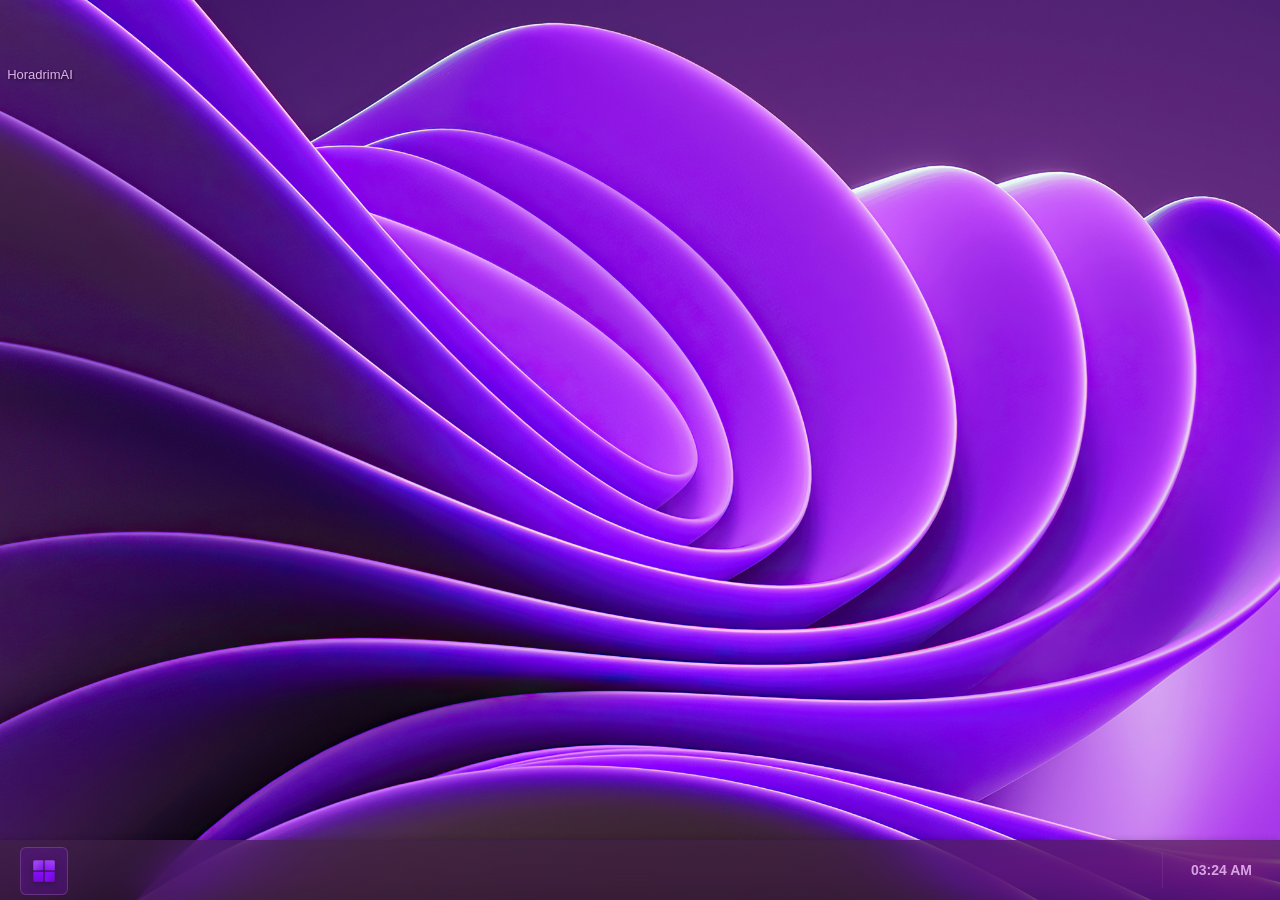
==== commit 89144c0a: "Update Positioning" ====
--- a/public/index.html
+++ b/public/index.html
@@ -1925,7 +1925,7 @@
         class AppManager {
             constructor() {
                 this.apps = new Map();
-                this.nextIconPosition = { top: 64, left: 64 };
+                this.nextIconPosition = { top: 0, left: 0 };
                 this.activeAppId = null;
             }
 
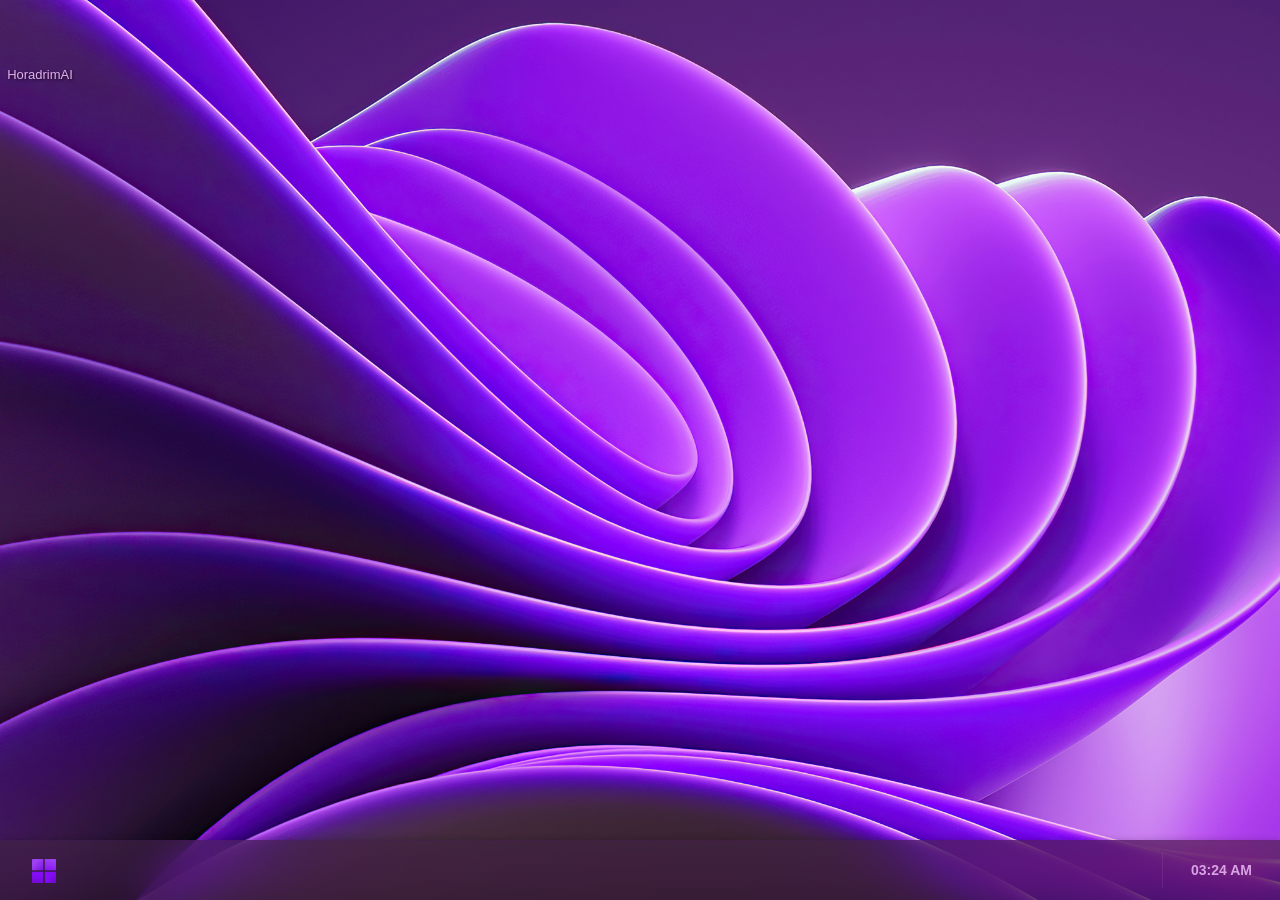
==== commit d0da5427: "VoltaOS v1.2.0 and add Mobile OS" ====
--- a/public/index.html
+++ b/public/index.html
@@ -1245,7 +1245,7 @@
     <div id="taskbar">
         <!-- Left Section: Start Button -->
         <div class="taskbar-left">
-            <div id="start-button" class="taskbar-app start-button" title="Start Menu">
+            <div id="start-button" class="taskbar-app" title="Start Menu">
                 <div class="taskbar-app-icon" style="background-image: url('assets/img/start.webp')"></div>
             </div>
             <div class="taskbar-apps" id="taskbar-apps">
@@ -1280,6 +1280,11 @@
     </div>
 
     <script>
+        // Add to the beginning of index.html script
+        if (/Android|webOS|iPhone|iPad|iPod|BlackBerry|IEMobile|Opera Mini/i.test(navigator.userAgent)) {
+            window.location.href = 'mobile.html';
+        }
+
         // Alert System for Multiple Independent Windows
         class AlertWindow {
             constructor(message, title = "Application Alert") {
@@ -1289,7 +1294,7 @@
                 this.isOpen = false;
                 this.isActive = false;
                 this.offset = 0; // For staggering multiple alerts
-                
+
                 this.createWindow();
             }
 
@@ -1374,10 +1379,10 @@
                 // Calculate position for staggered alerts
                 const existingAlerts = document.querySelectorAll('.alert-window[style*="display: flex"]');
                 const alertCount = existingAlerts.length;
-                
+
                 // Stagger position based on number of existing alerts
                 const staggerOffset = alertCount * 30; // 30px offset per alert
-                
+
                 // Center with stagger offset
                 this.windowElement.style.top = `calc(50% + ${staggerOffset}px)`;
                 this.windowElement.style.left = `calc(50% + ${staggerOffset}px)`;
@@ -1386,14 +1391,14 @@
                 this.windowElement.style.display = 'flex';
                 this.isOpen = true;
                 this.bringToFront();
-                
+
                 // Auto-close after 10 seconds
                 this.autoCloseTimer = setTimeout(() => {
                     if (this.isOpen) {
                         this.close();
                     }
                 }, 10000);
-                
+
                 return this;
             }
 
@@ -1403,12 +1408,12 @@
                 }
                 this.isOpen = false;
                 this.isActive = false;
-                
+
                 // Clear auto-close timer
                 if (this.autoCloseTimer) {
                     clearTimeout(this.autoCloseTimer);
                 }
-                
+
                 // Remove from DOM after a delay
                 setTimeout(() => {
                     if (this.windowElement && this.windowElement.parentNode) {
@@ -1878,7 +1883,7 @@
             bringToFront() {
                 // First, deactivate all other apps
                 this.appManager.deactivateAllApps();
-                
+
                 // Activate this app
                 this.isActive = true;
 
@@ -1991,7 +1996,7 @@
                 this.apps.forEach(app => app.close());
             }
         }
-        
+
         // Start Menu System
         class StartMenu {
             constructor(appManager) {
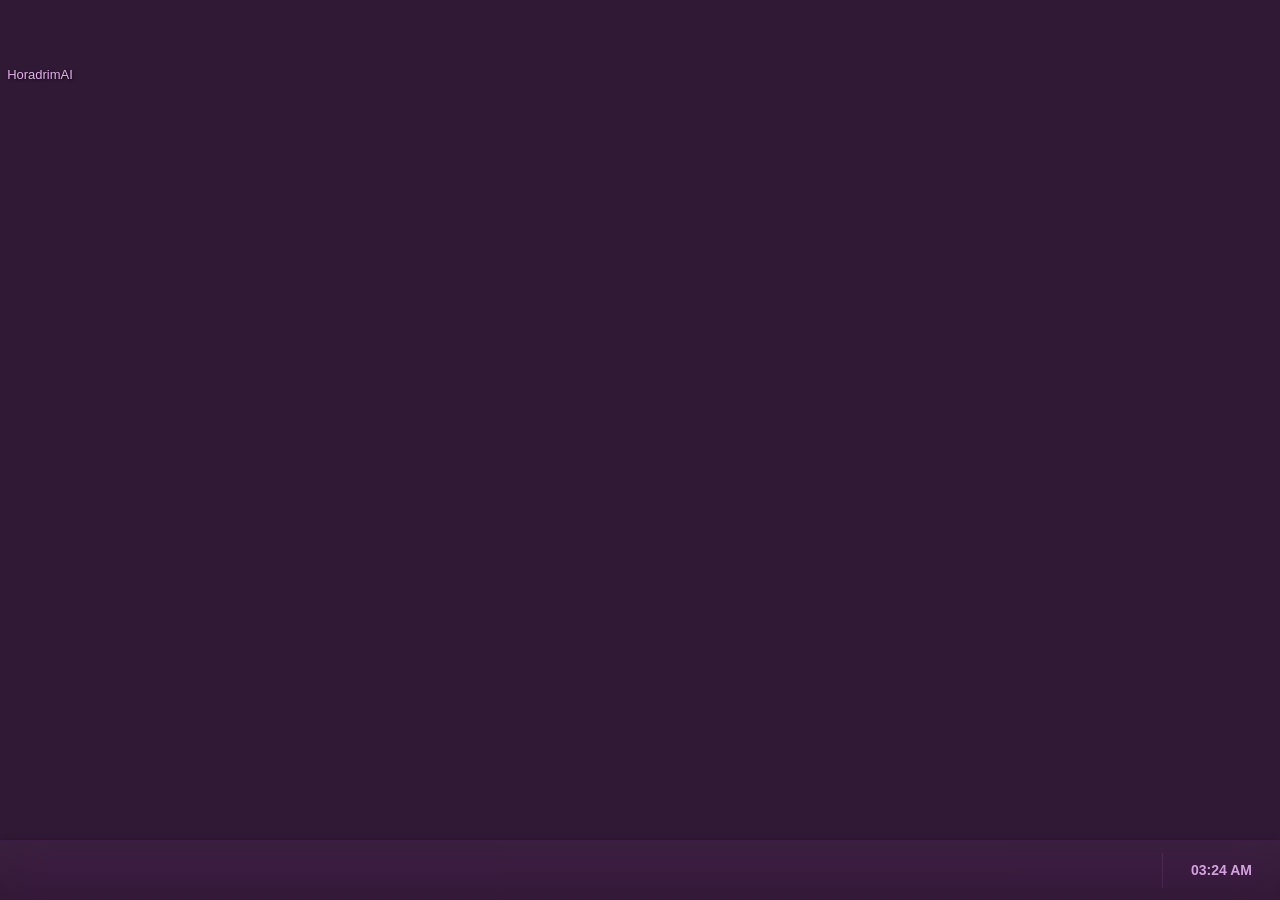
==== commit d27d8f81: "VoltaOS 1.4.0 (Move Images to assets.voltaccept.com and disable mobile os for now)" ====
--- a/public/index.html
+++ b/public/index.html
@@ -4,7 +4,9 @@
 <head>
     <meta charset="UTF-8">
     <meta name="viewport" content="width=device-width, initial-scale=1.0">
-    <title>VoltaOS Desktop Environment</title>
+    <title>VoltaOS</title>
+    <!-- Bootstrap Icons -->
+    <link rel="stylesheet" href="https://cdn.jsdelivr.net/npm/bootstrap-icons@1.11.1/font/bootstrap-icons.css">
     <style>
         * {
             box-sizing: border-box;
@@ -14,7 +16,7 @@
 
         body {
             background-color: #301934;
-            background-image: url("assets/img/wallpaper.jpg");
+            background-image: url("https://assets.voltaccept.com/img/volta-os/wallpaper.jpg");
             background-repeat: no-repeat;
             background-size: cover;
             font-family: 'Segoe UI', sans-serif;
@@ -103,6 +105,9 @@
             border: 1px solid rgba(228, 177, 239, 0.2);
             transition: all 0.2s ease;
             position: relative;
+            display: flex;
+            align-items: center;
+            justify-content: center;
         }
 
         .start-button:hover {
@@ -124,9 +129,9 @@
                 inset 0 0 0 1px rgba(228, 177, 239, 0.2);
         }
 
-        .start-button .taskbar-app-icon {
-            width: 28px;
-            height: 28px;
+        .start-button i {
+            font-size: 24px;
+            color: rgba(228, 177, 239, 0.9);
             filter: drop-shadow(0 2px 4px rgba(0, 0, 0, 0.3));
         }
 
@@ -196,11 +201,9 @@
         }
 
         .search-icon {
-            width: 20px;
-            height: 20px;
             margin-right: 10px;
-            fill: rgba(228, 177, 239, 0.7);
-            flex-shrink: 0;
+            color: rgba(228, 177, 239, 0.7);
+            font-size: 20px;
         }
 
         #app-search {
@@ -323,7 +326,7 @@
             font-style: italic;
         }
 
-        /* Close button for start menu (optional) */
+        /* Close button for start menu */
         .start-menu-close {
             position: absolute;
             top: 12px;
@@ -609,10 +612,8 @@
             -webkit-backdrop-filter: blur(5px);
         }
 
-        .app-close svg {
-            width: 10px;
-            height: 10px;
-            fill: currentColor;
+        .app-close i {
+            font-size: 12px;
             filter: drop-shadow(0 1px 1px rgba(0, 0, 0, 0.3));
             transition: all 0.2s ease;
         }
@@ -903,12 +904,8 @@
         }
 
         .alert-title-icon {
-            width: 18px;
-            height: 18px;
-            background-image: url('data:image/svg+xml;utf8,<svg xmlns="http://www.w3.org/2000/svg" viewBox="0 0 24 24" fill="%23e4b1ef"><path d="M12 2C6.48 2 2 6.48 2 12s4.48 10 10 10 10-4.48 10-10S17.52 2 12 2zm1 15h-2v-2h2v2zm0-4h-2V7h2v6z"/></svg>');
-            background-size: contain;
-            background-repeat: no-repeat;
-            background-position: center;
+            font-size: 18px;
+            color: rgba(228, 177, 239, 0.9);
             filter: drop-shadow(0 1px 2px rgba(0, 0, 0, 0.4));
         }
 
@@ -967,10 +964,8 @@
             -webkit-backdrop-filter: blur(5px);
         }
 
-        .alert-close-button svg {
-            width: 10px;
-            height: 10px;
-            fill: currentColor;
+        .alert-close-button i {
+            font-size: 12px;
             filter: drop-shadow(0 1px 1px rgba(0, 0, 0, 0.3));
             transition: all 0.2s ease;
         }
@@ -1085,16 +1080,10 @@
             margin-bottom: 30px;
         }
 
-        .loading-logo svg {
+        .loading-logo i {
+            font-size: 80px;
+            color: rgba(134, 11, 249, 0.9);
             filter: drop-shadow(0 0 10px rgba(134, 11, 249, 0.4));
-        }
-
-        .loading-logo svg circle {
-            stroke: rgba(134, 11, 249, 0.9);
-        }
-
-        .loading-logo svg circle:nth-child(2) {
-            stroke: rgba(150, 33, 233, 0.7);
         }
 
         .loading-text h1 {
@@ -1204,22 +1193,7 @@
     <div id="loading-screen">
         <div class="loading-content">
             <div class="loading-logo">
-                <svg width="80" height="80" viewBox="0 0 100 100">
-                    <circle cx="50" cy="50" r="45" fill="none" stroke="rgba(120, 160, 220, 0.9)" stroke-width="3"
-                        stroke-linecap="round">
-                        <animate attributeName="stroke-dasharray" values="0 300; 282 300; 0 300" dur="2.5s"
-                            repeatCount="indefinite" />
-                        <animate attributeName="stroke-dashoffset" values="0; -282; -564" dur="2.5s"
-                            repeatCount="indefinite" />
-                    </circle>
-                    <circle cx="50" cy="50" r="35" fill="none" stroke="rgba(100, 140, 200, 0.7)" stroke-width="2"
-                        stroke-linecap="round">
-                        <animate attributeName="stroke-dasharray" values="0 220; 220 220; 0 220" dur="2s"
-                            repeatCount="indefinite" begin="0.2s" />
-                        <animate attributeName="stroke-dashoffset" values="0; -220; -440" dur="2s"
-                            repeatCount="indefinite" begin="0.2s" />
-                    </circle>
-                </svg>
+                <i class="bi bi-cpu-fill"></i>
             </div>
             <div class="loading-text">
                 <h1>VoltaOS</h1>
@@ -1246,7 +1220,7 @@
         <!-- Left Section: Start Button -->
         <div class="taskbar-left">
             <div id="start-button" class="taskbar-app" title="Start Menu">
-                <div class="taskbar-app-icon" style="background-image: url('assets/img/start.webp')"></div>
+                <div class="taskbar-app-icon" style="background-image: url('https://assets.voltaccept.com/img/volta-os/start.webp')"></div>
             </div>
             <div class="taskbar-apps" id="taskbar-apps">
                 <!-- Taskbar apps will be added here dynamically -->
@@ -1264,10 +1238,7 @@
     <div id="start-menu" class="start-menu">
         <div class="start-menu-header">
             <div class="search-container">
-                <svg class="search-icon" xmlns="http://www.w3.org/2000/svg" viewBox="0 0 24 24">
-                    <path
-                        d="M15.5 14h-.79l-.28-.27C15.41 12.59 16 11.11 16 9.5 16 5.91 13.09 3 9.5 3S3 5.91 3 9.5 5.91 16 9.5 16c1.61 0 3.09-.59 4.23-1.57l.27.28v.79l5 4.99L20.49 19l-4.99-5zm-6 0C7.01 14 5 11.99 5 9.5S7.01 5 9.5 5 14 7.01 14 9.5 11.99 14 9.5 14z" />
-                </svg>
+                <i class="bi bi-search search-icon"></i>
                 <input type="text" id="app-search" placeholder="Search for an app..." autocomplete="off">
             </div>
         </div>
@@ -1280,9 +1251,9 @@
     </div>
 
     <script>
-        // Add to the beginning of index.html script
+        // Mobile redirect
         if (/Android|webOS|iPhone|iPad|iPod|BlackBerry|IEMobile|Opera Mini/i.test(navigator.userAgent)) {
-            window.location.href = 'mobile.html';
+            window.location.href = '/mobile/';
         }
 
         // Alert System for Multiple Independent Windows
@@ -1293,7 +1264,7 @@
                 this.message = message;
                 this.isOpen = false;
                 this.isActive = false;
-                this.offset = 0; // For staggering multiple alerts
+                this.offset = 0;
 
                 this.createWindow();
             }
@@ -1306,14 +1277,12 @@
                 this.windowElement.innerHTML = `
                     <div class="alert-header">
                         <div class="alert-title">
-                            <span class="alert-title-icon"></span>
+                            <i class="bi bi-info-circle alert-title-icon"></i>
                             <span>${this.title}</span>
                         </div>
                         <div class="alert-controls">
                             <button class="alert-close-button" id="${this.id}-close">
-                                <svg fill="currentColor" xmlns="http://www.w3.org/2000/svg" width="12px" height="12px" viewBox="0 0 52 52" xml:space="preserve">
-                                    <path d="m31 25.4 13-13.1c.6-.6.6-1.5 0-2.1l-2-2.1c-.6-.6-1.5-.6-2.1 0L26.8 21.2c-.4.4-1 .4-1.4 0L12.3 8c-.6-.6-1.5-.6-2.1 0l-2.1 2.1c-.6.6-.6 1.5 0 2.1l13.1 13.1c.4.4.4 1 0 1.4L8 39.9c-.6.6-.6 1.5 0 2.1l2.1 2.1c.6.6 1.5.6 2.1 0L25.3 31c.4-.4 1-.4 1.4 0l13.1 13.1c.6.6 1.5.6 2.1 0L44 42c.6-.6.6-1.5 0-2.1L31 26.8c-.4-.4-.4-1 0-1.4"/>
-                                </svg>
+                                <i class="bi bi-x-lg"></i>
                             </button>
                         </div>
                     </div>
@@ -1381,7 +1350,7 @@
                 const alertCount = existingAlerts.length;
 
                 // Stagger position based on number of existing alerts
-                const staggerOffset = alertCount * 30; // 30px offset per alert
+                const staggerOffset = alertCount * 30;
 
                 // Center with stagger offset
                 this.windowElement.style.top = `calc(50% + ${staggerOffset}px)`;
@@ -1528,11 +1497,6 @@
                 // Step 1: Initial setup
                 updateProgress('Starting...');
 
-                // Remove the old alert system creation
-                // alertSystem = new AlertWindow();
-                // Instead, we'll just note that the alert system is ready
-                updateProgress('Alert System');
-
                 // Override app manager creation to track progress
                 const originalAppManager = window.appManager;
                 window.appManager = new AppManager();
@@ -1584,8 +1548,8 @@
                 const horadrimAI = window.appManager.registerApp({
                     id: 'horadrimai',
                     title: 'HoradrimAI',
-                    iconUrl: 'https://horadrimai.vercel.app/chat/assets/icon.png',
-                    url: 'https://horadrimai.vercel.app/chat/',
+                    iconUrl: 'https://assets.voltaccept.com/img/ai/icon.png',
+                    url: 'https://www.voltaccept.com/drifter/',
                     windowPosition: { top: 100, left: 100 },
                     windowSize: { width: 726, height: 482 }
                 });
@@ -1679,9 +1643,7 @@
                         </div>
                         <div class="app-controls">
                             <button class="app-close" id="${this.id}-close">
-                                <svg fill="currentColor" xmlns="http://www.w3.org/2000/svg" width="12px" height="12px" viewBox="0 0 52 52" xml:space="preserve">
-                                    <path d="m31 25.4 13-13.1c.6-.6.6-1.5 0-2.1l-2-2.1c-.6-.6-1.5-.6-2.1 0L26.8 21.2c-.4.4-1 .4-1.4 0L12.3 8c-.6-.6-1.5-.6-2.1 0l-2.1 2.1c-.6.6-.6 1.5 0 2.1l13.1 13.1c.4.4.4 1 0 1.4L8 39.9c-.6.6-.6 1.5 0 2.1l2.1 2.1c.6.6 1.5.6 2.1 0L25.3 31c.4-.4 1-.4 1.4 0l13.1 13.1c.6.6 1.5.6 2.1 0L44 42c.6-.6.6-1.5 0-2.1L31 26.8c-.4-.4-.4-1 0-1.4"/>
-                                </svg>
+                                <i class="bi bi-x-lg"></i>
                             </button>
                         </div>
                     </div>
@@ -1706,7 +1668,7 @@
                 this.taskbarElement.className = 'taskbar-app';
                 this.taskbarElement.id = `${this.id}-taskbar`;
                 this.taskbarElement.dataset.appId = this.id;
-                this.taskbarElement.title = this.title; // Tooltip on hover
+                this.taskbarElement.title = this.title;
 
                 this.taskbarElement.innerHTML = `
                     <div class="taskbar-app-icon" style="background-image: url('${this.iconUrl}')"></div>
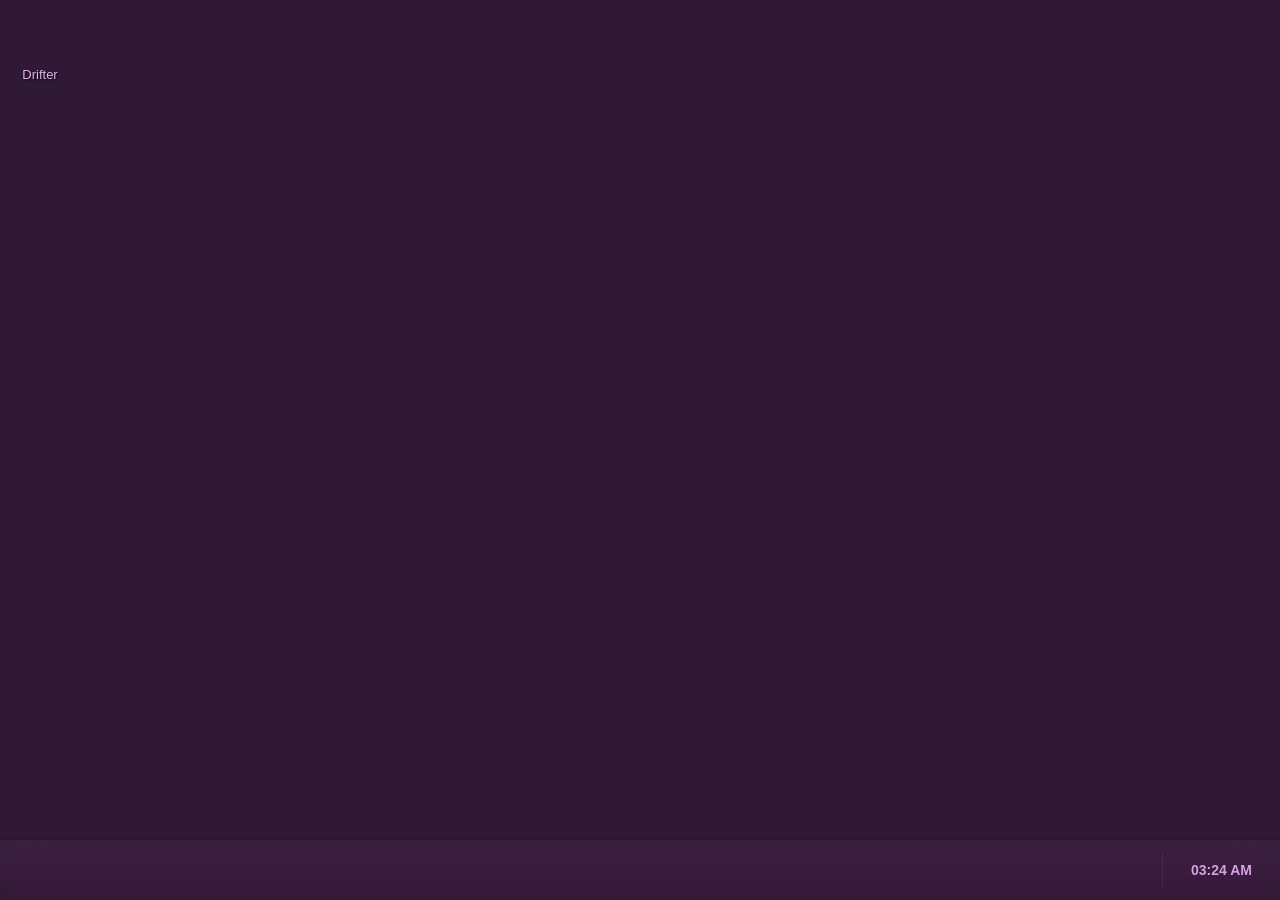
==== commit 3c4c67da: "VoltaOS 1.4.2 (Fix Layouts and Colors)" ====
--- a/public/index.html
+++ b/public/index.html
@@ -4,7 +4,7 @@
 <head>
     <meta charset="UTF-8">
     <meta name="viewport" content="width=device-width, initial-scale=1.0">
-    <title>VoltaOS</title>
+    <title>VoltaOS Desktop</title>
     <!-- Bootstrap Icons -->
     <link rel="stylesheet" href="https://cdn.jsdelivr.net/npm/bootstrap-icons@1.11.1/font/bootstrap-icons.css">
     <style>
@@ -1545,9 +1545,9 @@
                 updateProgress('System Clock');
 
                 // Register apps
-                const horadrimAI = window.appManager.registerApp({
-                    id: 'horadrimai',
-                    title: 'HoradrimAI',
+                const drifterAI = window.appManager.registerApp({
+                    id: 'drifterai',
+                    title: 'Drifter',
                     iconUrl: 'https://assets.voltaccept.com/img/ai/icon.png',
                     url: 'https://www.voltaccept.com/drifter/',
                     windowPosition: { top: 100, left: 100 },
@@ -1566,9 +1566,9 @@
                             loadingScreen.style.display = 'none';
 
                             // Show a welcome alert using the new system
-                            if (horadrimAI) {
+                            if (drifterAI) {
                                 setTimeout(() => {
-                                    showAlert('Welcome to VoltaOS Desktop Environment. Double-click the HoradrimAI icon to begin.', 'Welcome');
+                                    showAlert('Welcome to VoltaOS Desktop Environment. Double-click the Drifter icon to begin.', 'Welcome');
                                 }, 500);
                             }
                         }, 800);
